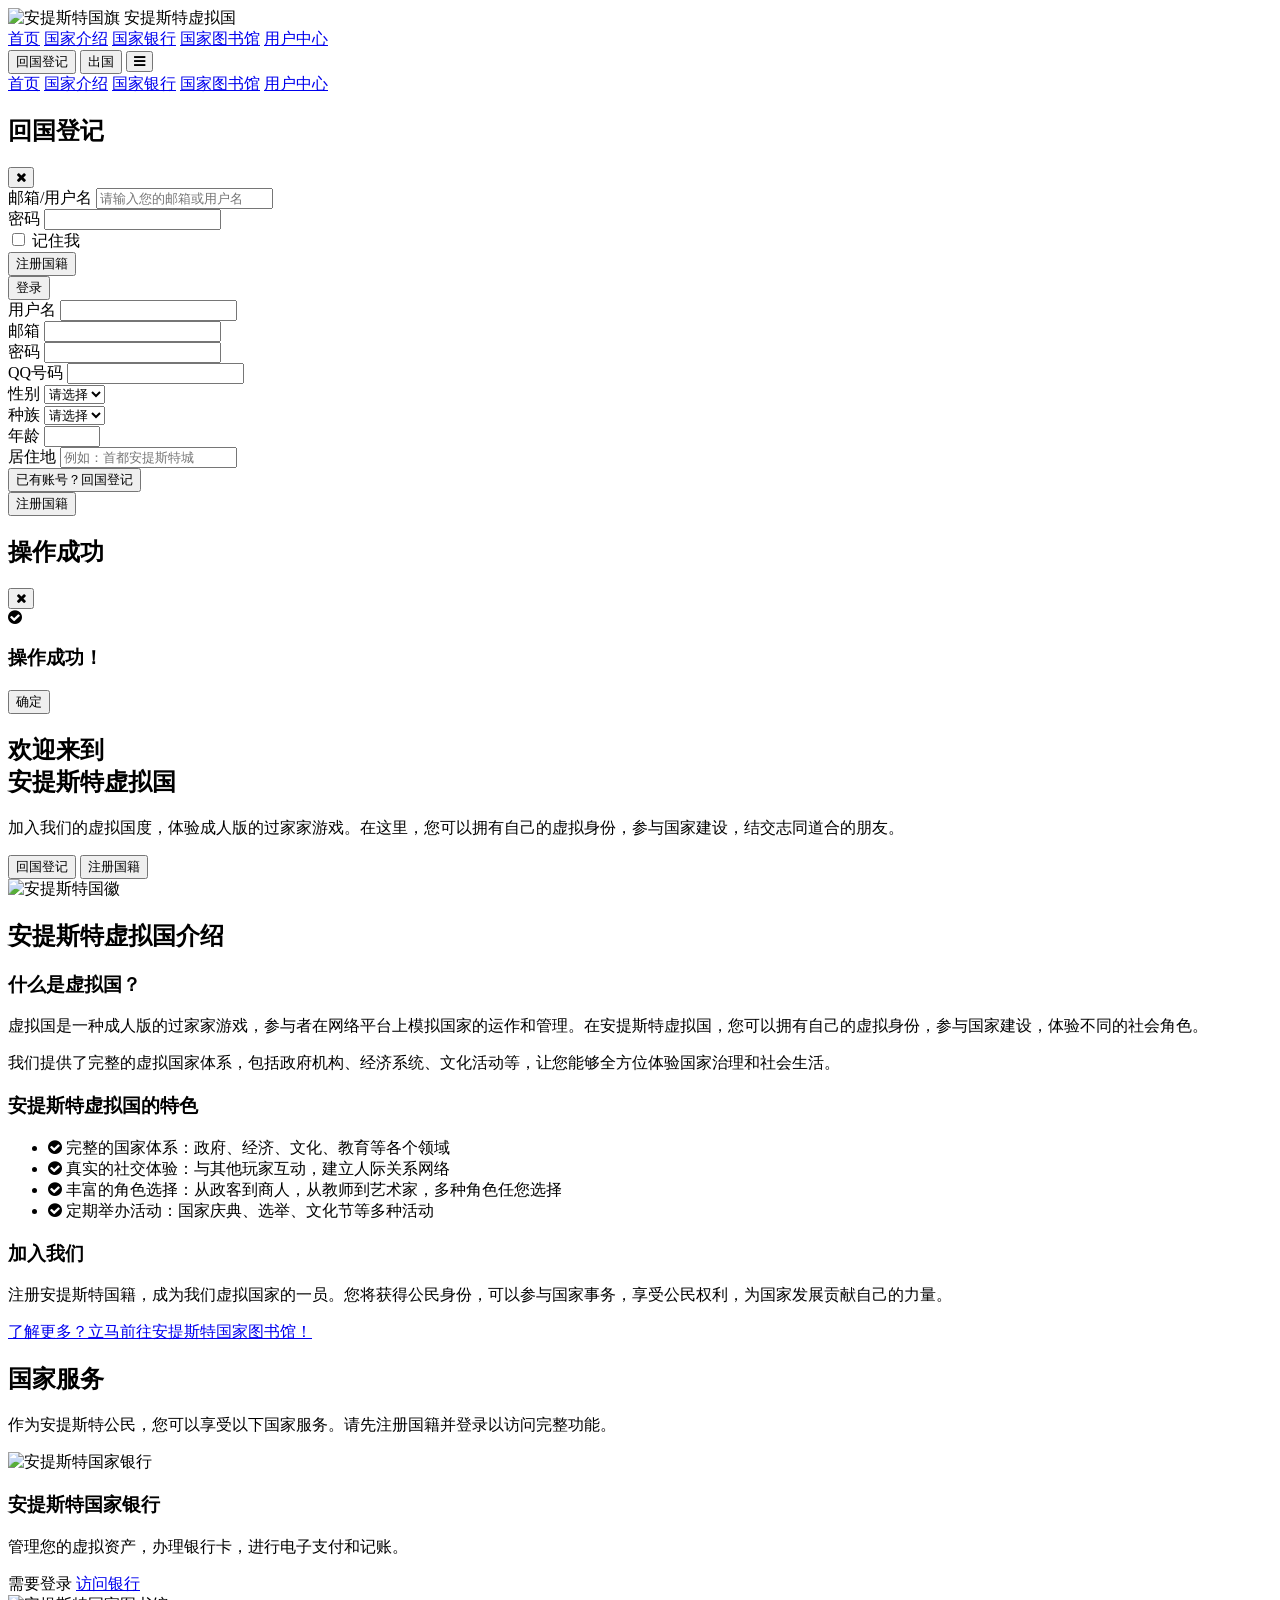
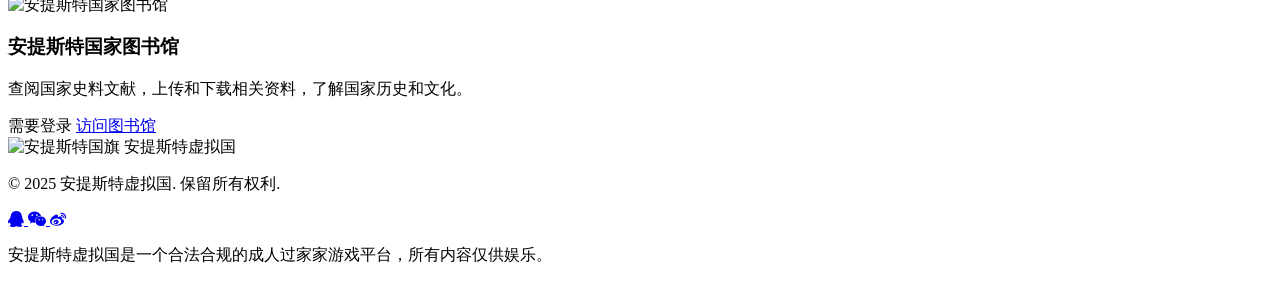
==== index.html @ ff5481f9 "Use remote favicon link" ====
<!DOCTYPE html>
<html lang="zh-CN">
<head>
    <meta charset="UTF-8">
    <meta name="viewport" content="width=device-width, initial-scale=1.0">
    <title>安提斯特虚拟国 - 欢迎来到安提斯特</title>
    <link rel="icon" href="https://cdn.jsdelivr.net/gh/twitter/twemoji@14.0.2/assets/72x72/1f4bb.png">
    <!-- Tailwind CSS v3 -->
    <script src="https://cdn.tailwindcss.com"></script>
    <!-- Font Awesome -->
    <link href="https://cdn.bootcdn.net/ajax/libs/font-awesome/4.7.0/css/font-awesome.min.css" rel="stylesheet">
    <!-- Retinbox 配置 -->
    <script src="retinbox-config.js"></script>
    <!-- 统一的 Tailwind 配置 -->
    <script>
        tailwind.config = {
            theme: {
                extend: {
                    colors: {
                        primary: '#0A2463', // 深蓝色
                        secondary: '#E6AF2E', // 金色
                        accent: '#3E92CC', // 天蓝色
                        light: '#FFFAFF', // 白色
                        dark: '#1E1B18', // 深灰色
                    },
                    fontFamily: {
                        sans: ['Inter', 'system-ui', 'sans-serif'],
                        serif: ['Georgia', 'serif'],
                    },
                    animation: {
                        'float': 'float 3s ease-in-out infinite',
                        'fade-in': 'fadeIn 1s ease-in-out',
                        'slide-up': 'slideUp 0.5s ease-out',
                        'slide-down': 'slideDown 0.5s ease-out',
                    },
                    keyframes: {
                        float: {
                            '0%, 100%': { transform: 'translateY(0)' },
                            '50%': { transform: 'translateY(-10px)' },
                        },
                        fadeIn: {
                            '0%': { opacity: '0' },
                            '100%': { opacity: '1' },
                        },
                        slideUp: {
                            '0%': { transform: 'translateY(20px)', opacity: '0' },
                            '100%': { transform: 'translateY(0)', opacity: '1' },
                        },
                        slideDown: {
                            '0%': { transform: 'translateY(-20px)', opacity: '0' },
                            '100%': { transform: 'translateY(0)', opacity: '1' },
                        },
                    },
                }
            }
        }
    </script>
    <style type="text/tailwindcss">
        @layer utilities {
            .text-shadow {
                text-shadow: 2px 2px 4px rgba(0, 0, 0, 0.5);
            }
            .text-shadow-sm {
                text-shadow: 1px 1px 2px rgba(0, 0, 0, 0.3);
            }
            .bg-gradient-primary {
                background: linear-gradient(135deg, theme('colors.primary'), theme('colors.accent'));
            }
            .border-gradient {
                border-image: linear-gradient(to right, theme('colors.secondary'), theme('colors.accent')) 1;
            }
            .glass-effect {
                background: rgba(255, 250, 255, 0.1);
                backdrop-filter: blur(10px);
                -webkit-backdrop-filter: blur(10px);
                border: 1px solid rgba(255, 250, 255, 0.2);
            }
        }
    </style>
</head>
<body class="bg-gray-100 font-sans">
    <!-- 顶部导航栏 -->
    <nav id="main-nav" class="bg-primary text-light shadow-lg fixed w-full z-50 transition-all duration-300">
        <div class="container mx-auto px-4 py-3 flex justify-between items-center">
            <div class="flex items-center space-x-2">
                <img src="https://p3-flow-imagex-sign.byteimg.com/tos-cn-i-a9rns2rl98/rc/pc/super_tool/d8ddf5e8d8c84316a653dcb93cf61629~tplv-a9rns2rl98-image.image?lk3s=8e244e95&rcl=202601202312037748F98E243C1F231D4E&rrcfp=f06b921b&x-expires=1771513966&x-signature=gxZfK%2BBdsU1IDbMR4LFDmEH2PhA%3D" alt="安提斯特国旗" class="h-10 w-10 rounded-full">
                <span class="text-xl font-bold">安提斯特虚拟国</span>
            </div>
            <div class="hidden md:flex space-x-6">
                <a href="#home" class="hover:text-secondary transition-colors duration-200">首页</a>
                <a href="#about" class="hover:text-secondary transition-colors duration-200">国家介绍</a>
                <a href="bank.html" class="nav-bank hidden hover:text-secondary transition-colors duration-200">国家银行</a>
                <a href="library.html" class="nav-library hidden hover:text-secondary transition-colors duration-200">国家图书馆</a>
                <a href="user-center.html" class="nav-user-center hidden hover:text-secondary transition-colors duration-200">用户中心</a>
            </div>
            <div class="flex items-center space-x-4">
                <button id="login-btn" class="bg-secondary text-primary px-4 py-2 rounded-md hover:bg-opacity-90 transition-all duration-200 font-medium">
                    回国登记
                </button>
                <button id="logout-btn" class="hidden bg-gray-700 text-light px-4 py-2 rounded-md hover:bg-gray-600 transition-all duration-200 font-medium">
                    出国
                </button>
                <button id="mobile-menu-btn" class="md:hidden text-2xl">
                    <i class="fa fa-bars"></i>
                </button>
            </div>
        </div>
        <!-- 移动端菜单 -->
        <div id="mobile-menu" class="hidden md:hidden bg-primary border-t border-gray-700 animate-slide-down">
            <div class="container mx-auto px-4 py-2 flex flex-col space-y-3">
                <a href="#home" class="py-2 hover:text-secondary transition-colors duration-200">首页</a>
                <a href="#about" class="py-2 hover:text-secondary transition-colors duration-200">国家介绍</a>
                <a href="bank.html" class="nav-bank hidden py-2 hover:text-secondary transition-colors duration-200">国家银行</a>
                <a href="library.html" class="nav-library hidden py-2 hover:text-secondary transition-colors duration-200">国家图书馆</a>
                <a href="user-center.html" class="nav-user-center hidden py-2 hover:text-secondary transition-colors duration-200">用户中心</a>
            </div>
        </div>
    </nav>

    <!-- 登录/注册模态框 -->
    <div id="auth-modal" class="fixed inset-0 bg-black bg-opacity-50 z-50 flex items-center justify-center hidden">
        <div class="bg-light rounded-lg shadow-xl w-full max-w-md mx-4 overflow-hidden animate-fade-in max-h-[90vh] overflow-y-auto">
            <div class="bg-primary text-light p-4 flex justify-between items-center">
                <h2 id="auth-modal-title" class="text-xl font-bold">回国登记</h2>
                <button id="close-auth-modal" class="text-2xl hover:text-secondary transition-colors duration-200">
                    <i class="fa fa-times"></i>
                </button>
            </div>
            <div class="p-6">
                <!-- 登录表单 -->
                <form id="login-form" class="space-y-4">
                    <div>
                        <label for="login-username" class="block text-gray-700 mb-2">邮箱/用户名</label>
                        <input type="text" id="login-username" class="w-full px-4 py-2 border border-gray-300 rounded-md focus:outline-none focus:ring-2 focus:ring-primary" required placeholder="请输入您的邮箱或用户名">
                    </div>
                    <div>
                        <label for="login-password" class="block text-gray-700 mb-2">密码</label>
                        <input type="password" id="login-password" class="w-full px-4 py-2 border border-gray-300 rounded-md focus:outline-none focus:ring-2 focus:ring-primary" required>
                    </div>
                    <div class="flex items-center justify-between">
                        <div class="flex items-center">
                            <input type="checkbox" id="remember-me" class="mr-2">
                            <label for="remember-me" class="text-gray-700">记住我</label>
                        </div>
                        <button type="button" id="show-register-form" class="text-primary hover:text-accent transition-colors duration-200">
                            注册国籍
                        </button>
                    </div>
                    <button type="submit" class="w-full bg-primary text-light py-2 rounded-md hover:bg-opacity-90 transition-all duration-200 font-medium">
                        登录
                    </button>
                </form>

                <!-- 注册表单 -->
                <form id="register-form" class="space-y-4 hidden">
                    <div>
                        <label for="register-username" class="block text-gray-700 mb-2">用户名</label>
                        <input type="text" id="register-username" class="w-full px-4 py-2 border border-gray-300 rounded-md focus:outline-none focus:ring-2 focus:ring-primary" required>
                    </div>
                    <div>
                        <label for="register-email" class="block text-gray-700 mb-2">邮箱</label>
                        <input type="email" id="register-email" class="w-full px-4 py-2 border border-gray-300 rounded-md focus:outline-none focus:ring-2 focus:ring-primary" required>
                    </div>
                    <div>
                        <label for="register-password" class="block text-gray-700 mb-2">密码</label>
                        <input type="password" id="register-password" class="w-full px-4 py-2 border border-gray-300 rounded-md focus:outline-none focus:ring-2 focus:ring-primary" required>
                    </div>
                    <div>
                        <label for="register-qq" class="block text-gray-700 mb-2">QQ号码</label>
                        <input type="text" id="register-qq" class="w-full px-4 py-2 border border-gray-300 rounded-md focus:outline-none focus:ring-2 focus:ring-primary" required>
                    </div>
                    <div>
                        <label for="register-gender" class="block text-gray-700 mb-2">性别</label>
                        <select id="register-gender" class="w-full px-4 py-2 border border-gray-300 rounded-md focus:outline-none focus:ring-2 focus:ring-primary" required>
                            <option value="">请选择</option>
                            <option value="男">男</option>
                            <option value="女">女</option>
                            <option value="其他">其他</option>
                        </select>
                    </div>
                    <div>
                        <label for="register-race" class="block text-gray-700 mb-2">种族</label>
                        <select id="register-race" class="w-full px-4 py-2 border border-gray-300 rounded-md focus:outline-none focus:ring-2 focus:ring-primary" required>
                            <option value="">请选择</option>
                            <option value="人类">人类</option>
                            <option value="精灵">精灵</option>
                            <option value="矮人">矮人</option>
                            <option value="兽人">兽人</option>
                            <option value="龙族">龙族</option>
                            <option value="其他">其他</option>
                        </select>
                    </div>
                    <div>
                        <label for="register-age" class="block text-gray-700 mb-2">年龄</label>
                        <input type="number" id="register-age" class="w-full px-4 py-2 border border-gray-300 rounded-md focus:outline-none focus:ring-2 focus:ring-primary" min="1" max="150" required>
                    </div>
                    <div>
                        <label for="register-residence" class="block text-gray-700 mb-2">居住地</label>
                        <input type="text" id="register-residence" class="w-full px-4 py-2 border border-gray-300 rounded-md focus:outline-none focus:ring-2 focus:ring-primary" placeholder="例如：首都安提斯特城" required>
                    </div>
                    <div class="flex items-center justify-between">
                        <button type="button" id="show-login-form" class="text-primary hover:text-accent transition-colors duration-200">
                            已有账号？回国登记
                        </button>
                    </div>
                    <button type="submit" class="w-full bg-primary text-light py-2 rounded-md hover:bg-opacity-90 transition-all duration-200 font-medium">
                        注册国籍
                    </button>
                </form>
            </div>
        </div>
    </div>

    <!-- 成功提示模态框 -->
    <div id="success-modal" class="fixed inset-0 bg-black bg-opacity-50 z-50 flex items-center justify-center hidden">
        <div class="bg-light rounded-lg shadow-xl w-full max-w-md mx-4 overflow-hidden animate-fade-in">
            <div class="bg-primary text-light p-4 flex justify-between items-center">
                <h2 id="success-modal-title" class="text-xl font-bold">操作成功</h2>
                <button id="close-success-modal" class="text-2xl hover:text-secondary transition-colors duration-200">
                    <i class="fa fa-times"></i>
                </button>
            </div>
            <div class="p-6 text-center">
                <div id="success-modal-icon" class="text-6xl text-green-500 mb-4">
                    <i class="fa fa-check-circle"></i>
                </div>
                <h3 id="success-modal-message" class="text-2xl font-bold text-gray-800 mb-2">操作成功！</h3>
                <p id="success-modal-description" class="text-gray-600 mb-6"></p>
                <div id="success-modal-extra" class="hidden bg-gray-100 p-4 rounded-lg mb-6">
                    <p id="success-modal-extra-content" class="text-lg font-bold text-primary"></p>
                </div>
                <button id="success-modal-btn" class="bg-secondary text-primary px-6 py-3 rounded-md hover:bg-opacity-90 transition-all duration-200 font-medium text-lg">
                    确定
                </button>
            </div>
        </div>
    </div>

    <!-- 主页内容 -->
    <main class="pt-16">
        <!-- 英雄区域 -->
        <section id="home" class="bg-gradient-primary min-h-screen flex items-center relative overflow-hidden">
            <div class="absolute inset-0 opacity-10">
                <div class="absolute top-10 left-10 w-40 h-40 rounded-full bg-secondary"></div>
                <div class="absolute bottom-10 right-10 w-60 h-60 rounded-full bg-accent"></div>
                <div class="absolute top-1/2 left-1/3 w-20 h-20 rounded-full bg-secondary"></div>
            </div>
            <div class="container mx-auto px-4 py-16 relative z-10">
                <div class="flex flex-col md:flex-row items-center justify-between">
                    <div class="md:w-1/2 text-light mb-10 md:mb-0 animate-slide-up">
                        <h1 class="text-4xl md:text-5xl lg:text-6xl font-bold mb-6 text-shadow">
                            欢迎来到<br><span class="text-secondary">安提斯特虚拟国</span>
                        </h1>
                        <p class="text-xl mb-8 max-w-lg">
                            加入我们的虚拟国度，体验成人版的过家家游戏。在这里，您可以拥有自己的虚拟身份，参与国家建设，结交志同道合的朋友。
                        </p>
                        <div class="flex flex-wrap gap-4">
                            <button id="hero-login-btn" class="bg-secondary text-primary px-6 py-3 rounded-md hover:bg-opacity-90 transition-all duration-200 font-medium text-lg">
                                回国登记
                            </button>
                            <button id="hero-register-btn" class="bg-transparent border-2 border-light text-light px-6 py-3 rounded-md hover:bg-light hover:text-primary transition-all duration-200 font-medium text-lg">
                                注册国籍
                            </button>
                        </div>
                    </div>
                    <div class="md:w-1/2 flex justify-center animate-float">
                        <img src="https://p9-flow-imagex-sign.byteimg.com/tos-cn-i-a9rns2rl98/rc/pc/super_tool/6a9bbecde6c24ec4b9fd8b26c263ab54~tplv-a9rns2rl98-image.image?lk3s=8e244e95&rcl=202601202312037748F98E243C1F231D4E&rrcfp=f06b921b&x-expires=1771513965&x-signature=BR2pSwvk0BUY9Xk2se6VkW25DMQ%3D" alt="安提斯特国徽" class="w-64 h-64 md:w-80 md:h-80 lg:w-96 lg:h-96 rounded-full shadow-2xl border-4 border-secondary">
                    </div>
                </div>
            </div>
        </section>

        <!-- 国家介绍 -->
        <section id="about" class="py-16 bg-light">
            <div class="container mx-auto px-4">
                <div class="text-center mb-12">
                    <h2 class="text-3xl md:text-4xl font-bold text-primary mb-4">安提斯特虚拟国介绍</h2>
                    <div class="w-24 h-1 bg-secondary mx-auto"></div>
                </div>
                <div class="max-w-4xl mx-auto">
                    <div class="bg-white rounded-lg shadow-lg p-8 mb-8">
                        <h3 class="text-2xl font-bold text-primary mb-4">什么是虚拟国？</h3>
                        <p class="text-gray-700 mb-6">
                            虚拟国是一种成人版的过家家游戏，参与者在网络平台上模拟国家的运作和管理。在安提斯特虚拟国，您可以拥有自己的虚拟身份，参与国家建设，体验不同的社会角色。
                        </p>
                        <p class="text-gray-700 mb-6">
                            我们提供了完整的虚拟国家体系，包括政府机构、经济系统、文化活动等，让您能够全方位体验国家治理和社会生活。
                        </p>
                    </div>
                    <div class="bg-white rounded-lg shadow-lg p-8 mb-8">
                        <h3 class="text-2xl font-bold text-primary mb-4">安提斯特虚拟国的特色</h3>
                        <ul class="space-y-4 text-gray-700">
                            <li class="flex items-start">
                                <i class="fa fa-check-circle text-secondary text-xl mt-1 mr-3"></i>
                                <span>完整的国家体系：政府、经济、文化、教育等各个领域</span>
                            </li>
                            <li class="flex items-start">
                                <i class="fa fa-check-circle text-secondary text-xl mt-1 mr-3"></i>
                                <span>真实的社交体验：与其他玩家互动，建立人际关系网络</span>
                            </li>
                            <li class="flex items-start">
                                <i class="fa fa-check-circle text-secondary text-xl mt-1 mr-3"></i>
                                <span>丰富的角色选择：从政客到商人，从教师到艺术家，多种角色任您选择</span>
                            </li>
                            <li class="flex items-start">
                                <i class="fa fa-check-circle text-secondary text-xl mt-1 mr-3"></i>
                                <span>定期举办活动：国家庆典、选举、文化节等多种活动</span>
                            </li>
                        </ul>
                    </div>
                    <div class="bg-white rounded-lg shadow-lg p-8">
                        <h3 class="text-2xl font-bold text-primary mb-4">加入我们</h3>
                        <p class="text-gray-700 mb-6">
                            注册安提斯特国籍，成为我们虚拟国家的一员。您将获得公民身份，可以参与国家事务，享受公民权利，为国家发展贡献自己的力量。
                        </p>
                        <div class="text-center">
                            <a href="#library" id="go-to-library-btn" class="inline-block bg-primary text-light px-6 py-3 rounded-md hover:bg-opacity-90 transition-all duration-200 font-medium text-lg">
                                了解更多？立马前往安提斯特国家图书馆！
                            </a>
                        </div>
                    </div>
                </div>
            </div>
        </section>

        <!-- 功能入口 -->
        <section id="features" class="py-16 bg-gray-100">
            <div class="container mx-auto px-4">
                <div class="text-center mb-12">
                    <h2 class="text-3xl md:text-4xl font-bold text-primary mb-4">国家服务</h2>
                    <div class="w-24 h-1 bg-secondary mx-auto"></div>
                    <p class="text-gray-600 mt-4 max-w-2xl mx-auto">
                        作为安提斯特公民，您可以享受以下国家服务。请先注册国籍并登录以访问完整功能。
                    </p>
                </div>
                <div class="grid grid-cols-1 md:grid-cols-2 gap-8 max-w-5xl mx-auto">
                    <!-- 银行入口 -->
                    <div id="bank" class="bg-white rounded-lg shadow-lg overflow-hidden transform transition-all duration-300 hover:-translate-y-2 hover:shadow-xl">
                        <div class="h-48 overflow-hidden">
                            <img src="https://p3-flow-imagex-sign.byteimg.com/tos-cn-i-a9rns2rl98/rc/pc/super_tool/cb84f055384c4766bcbcd12fb0a99578~tplv-a9rns2rl98-image.image?lk3s=8e244e95&rcl=202601202312037748F98E243C1F231D4E&rrcfp=f06b921b&x-expires=1771513966&x-signature=giP5KXxOUmZcUibFeHLetfVQI4Y%3D" alt="安提斯特国家银行" class="w-full h-full object-cover transition-transform duration-500 hover:scale-110">
                        </div>
                        <div class="p-6">
                            <h3 class="text-2xl font-bold text-primary mb-2">安提斯特国家银行</h3>
                            <p class="text-gray-600 mb-4">
                                管理您的虚拟资产，办理银行卡，进行电子支付和记账。
                            </p>
                            <div class="flex justify-between items-center">
                                <span class="text-sm text-gray-500">需要登录</span>
                                <a href="bank.html" class="bank-btn bg-primary text-light px-4 py-2 rounded-md hover:bg-opacity-90 transition-all duration-200 font-medium">
                                    访问银行
                                </a>
                            </div>
                        </div>
                    </div>

                    <!-- 图书馆入口 -->
                    <div id="library" class="bg-white rounded-lg shadow-lg overflow-hidden transform transition-all duration-300 hover:-translate-y-2 hover:shadow-xl">
                        <div class="h-48 overflow-hidden">
                            <img src="https://p3-flow-imagex-sign.byteimg.com/tos-cn-i-a9rns2rl98/rc/pc/super_tool/50bc333bc9814412b8ccde647d09da6b~tplv-a9rns2rl98-image.image?lk3s=8e244e95&rcl=202601202312037748F98E243C1F231D4E&rrcfp=f06b921b&x-expires=1771513966&x-signature=ao62S%2BcQ5dWBFcCT7JNEC9htN3A%3D" alt="安提斯特国家图书馆" class="w-full h-full object-cover transition-transform duration-500 hover:scale-110">
                        </div>
                        <div class="p-6">
                            <h3 class="text-2xl font-bold text-primary mb-2">安提斯特国家图书馆</h3>
                            <p class="text-gray-600 mb-4">
                                查阅国家史料文献，上传和下载相关资料，了解国家历史和文化。
                            </p>
                            <div class="flex justify-between items-center">
                                <span class="text-sm text-gray-500">需要登录</span>
                                <a href="library.html" class="library-btn bg-primary text-light px-4 py-2 rounded-md hover:bg-opacity-90 transition-all duration-200 font-medium">
                                    访问图书馆
                                </a>
                            </div>
                        </div>
                    </div>
                </div>
            </div>
        </section>


    </main>

    <!-- 页脚 -->
    <footer class="bg-primary text-light py-8">
        <div class="container mx-auto px-4">
            <div class="flex flex-col md:flex-row justify-between items-center">
                <div class="mb-4 md:mb-0">
                    <div class="flex items-center space-x-2">
                        <img src="https://p3-flow-imagex-sign.byteimg.com/tos-cn-i-a9rns2rl98/rc/pc/super_tool/d8ddf5e8d8c84316a653dcb93cf61629~tplv-a9rns2rl98-image.image?lk3s=8e244e95&rcl=202601202312037748F98E243C1F231D4E&rrcfp=f06b921b&x-expires=1771513966&x-signature=gxZfK%2BBdsU1IDbMR4LFDmEH2PhA%3D" alt="安提斯特国旗" class="h-8 w-8 rounded-full">
                        <span class="text-lg font-bold">安提斯特虚拟国</span>
                    </div>
                    <p class="text-sm text-gray-300 mt-2">
                        © 2025 安提斯特虚拟国. 保留所有权利.
                    </p>
                </div>
                <div class="flex space-x-6">
                    <a href="#" class="hover:text-secondary transition-colors duration-200">
                        <i class="fa fa-qq text-2xl"></i>
                    </a>
                    <a href="#" class="hover:text-secondary transition-colors duration-200">
                        <i class="fa fa-weixin text-2xl"></i>
                    </a>
                    <a href="#" class="hover:text-secondary transition-colors duration-200">
                        <i class="fa fa-weibo text-2xl"></i>
                    </a>
                </div>
            </div>
            <div class="mt-6 pt-6 border-t border-gray-700 text-center text-sm text-gray-400">
                <p>安提斯特虚拟国是一个合法合规的成人过家家游戏平台，所有内容仅供娱乐。</p>
            </div>
        </div>
    </footer>

    <!-- JavaScript -->
    <script>
        // 页面加载完成后执行
        document.addEventListener('DOMContentLoaded', function() {
            // 引入统一的数据初始化脚本
            const initScript = document.createElement('script');
            initScript.src = 'init-data.js';
            document.head.appendChild(initScript);

            // 检查用户是否已登录
            checkLoginStatus();

            // 移动端菜单切换
            const mobileMenuBtn = document.getElementById('mobile-menu-btn');
            const mobileMenu = document.getElementById('mobile-menu');

            mobileMenuBtn.addEventListener('click', function() {
                mobileMenu.classList.toggle('hidden');
            });

            // 登录/注册模态框相关
            const authModal = document.getElementById('auth-modal');
            const loginBtn = document.getElementById('login-btn');
            const heroLoginBtn = document.getElementById('hero-login-btn');
            const heroRegisterBtn = document.getElementById('hero-register-btn');
            const closeAuthModal = document.getElementById('close-auth-modal');
            const loginForm = document.getElementById('login-form');
            const registerForm = document.getElementById('register-form');
            const showRegisterForm = document.getElementById('show-register-form');
            const showLoginForm = document.getElementById('show-login-form');
            const authModalTitle = document.getElementById('auth-modal-title');

            // 打开登录模态框
            function openLoginModal() {
                authModal.classList.remove('hidden');
                loginForm.classList.remove('hidden');
                registerForm.classList.add('hidden');
                authModalTitle.textContent = '回国登记';
            }

            // 打开注册模态框
            function openRegisterModal() {
                authModal.classList.remove('hidden');
                loginForm.classList.add('hidden');
                registerForm.classList.remove('hidden');
                authModalTitle.textContent = '注册国籍';
            }

            // 关闭模态框
            closeAuthModal.addEventListener('click', function() {
                authModal.classList.add('hidden');
            });

            // 点击登录按钮
            loginBtn.addEventListener('click', openLoginModal);
            heroLoginBtn.addEventListener('click', openLoginModal);

            // 点击注册按钮
            heroRegisterBtn.addEventListener('click', openRegisterModal);

            // 切换到注册表单
            showRegisterForm.addEventListener('click', function() {
                loginForm.classList.add('hidden');
                registerForm.classList.remove('hidden');
                authModalTitle.textContent = '注册国籍';
            });

            // 切换到登录表单
            showLoginForm.addEventListener('click', function() {
                registerForm.classList.add('hidden');
                loginForm.classList.remove('hidden');
                authModalTitle.textContent = '回国登记';
            });

            // 点击模态框外部关闭
            authModal.addEventListener('click', function(e) {
                if (e.target === authModal) {
                    authModal.classList.add('hidden');
                }
            });

            // 成功提示模态框
            const successModal = document.getElementById('success-modal');
            const closeSuccessModal = document.getElementById('close-success-modal');
            const successModalBtn = document.getElementById('success-modal-btn');
            const successModalTitle = document.getElementById('success-modal-title');
            const successModalMessage = document.getElementById('success-modal-message');
            const successModalDescription = document.getElementById('success-modal-description');
            const successModalExtra = document.getElementById('success-modal-extra');
            const successModalExtraContent = document.getElementById('success-modal-extra-content');

            function showSuccessModal(title, message, description, extraContent = null) {
                successModalTitle.textContent = title;
                successModalMessage.textContent = message;
                successModalDescription.textContent = description;
                
                if (extraContent) {
                    successModalExtraContent.textContent = extraContent;
                    successModalExtra.classList.remove('hidden');
                } else {
                    successModalExtra.classList.add('hidden');
                }
                
                successModal.classList.remove('hidden');
            }

            closeSuccessModal.addEventListener('click', function() {
                successModal.classList.add('hidden');
            });

            successModalBtn.addEventListener('click', function() {
                successModal.classList.add('hidden');
            });

            // 点击模态框外部关闭
            successModal.addEventListener('click', function(e) {
                if (e.target === successModal) {
                    successModal.classList.add('hidden');
                }
            });

            // 登录表单提交
            loginForm.addEventListener('submit', async function(e) {
                e.preventDefault();
                
                const email = document.getElementById('login-username').value;
                const password = document.getElementById('login-password').value;
                const rememberMe = document.getElementById('remember-me').checked;
                
                try {
                    // 使用Retinbox云函数登录
                    const result = await window.userDataManager.login(email, password);
                    const user = result.user;
                    
                    // 保存登录状态
                    sessionStorage.setItem('currentUser', JSON.stringify({
                        id: user.id,
                        username: user.username,
                        role: user.role
                    }));
                    
                    // 如果勾选了记住我，保存到localStorage
                    if (rememberMe) {
                        localStorage.setItem('rememberedUser', JSON.stringify({
                            id: user.id,
                            username: user.username,
                            role: user.role
                        }));
                    } else {
                        localStorage.removeItem('rememberedUser');
                    }
                    
                    // 关闭模态框
                    authModal.classList.add('hidden');
                    
                    // 更新UI
                    updateUIForLoggedInUser(user);
                    
                    // 显示登录成功提示
                    showSuccessModal('登录成功', `欢迎回来，${user.username}！`, '您已成功登录安提斯特虚拟国。');
                    
                    // 如果是管理员，跳转到管理员后台
                    if (user.role === 'admin') {
                        sessionStorage.setItem('adminLoggedIn', 'true');
                        setTimeout(() => {
                            window.location.href = 'admin.html';
                        }, 1000);
                    }
                } catch (error) {
                    console.error('登录失败:', error);
                    // 检查是否有本地存储的用户信息，如果有则尝试使用本地登录
                    try {
                        const localUser = JSON.parse(sessionStorage.getItem('currentUser'));
                        if (localUser) {
                            // 使用本地缓存的用户信息
                            updateUIForLoggedInUser(localUser);
                            
                            // 显示警告信息
                            showSuccessModal('本地登录成功', `欢迎回来，${localUser.username}！`, '检测到本地用户信息，但由于云函数不可用，登录状态可能不是最新的。建议稍后重新登录以确保数据同步。');
                            
                            // 如果是管理员，跳转到管理员后台
                            if (localUser.role === 'admin') {
                                sessionStorage.setItem('adminLoggedIn', 'true');
                                setTimeout(() => {
                                    window.location.href = 'admin.html';
                                }, 1000);
                            }
                        } else {
                            alert('登录失败: ' + error.message);
                        }
                    } catch (localError) {
                        console.error('本地登录也失败:', localError);
                        alert('登录失败: ' + error.message);
                    }
                }
            });

            // 注册表单提交
            registerForm.addEventListener('submit', async function(e) {
                e.preventDefault();
                
                const username = document.getElementById('register-username').value;
                const email = document.getElementById('register-email').value;
                const password = document.getElementById('register-password').value;
                const qq = document.getElementById('register-qq').value;
                const gender = document.getElementById('register-gender').value;
                const race = document.getElementById('register-race').value;
                const age = document.getElementById('register-age').value;
                const residence = document.getElementById('register-residence').value;
                
                try {
                    // 使用Retinbox云函数注册用户
                    const registerResult = await window.userDataManager.register(email, password, username);
                    console.log('注册成功:', registerResult);
                    
                    // 注册成功后自动登录以创建session
                    const loginResult = await window.userDataManager.login(email, password);
                    console.log('自动登录成功:', loginResult);
                    
                    // 保存登录状态到sessionStorage
                    sessionStorage.setItem('currentUser', JSON.stringify({
                        id: loginResult.user.id,
                        username: loginResult.user.username,
                        email: loginResult.user.email,
                        role: loginResult.user.role
                    }));
                    
                    // 关闭注册模态框
                    authModal.classList.add('hidden');
                    
                    // 显示注册成功提示
                    showSuccessModal('注册成功', '欢迎加入安提斯特虚拟国！', '您已成功注册安提斯特国籍，请加入我们的QQ群与其他公民交流。', 'QQ群号：123456789');
                    
                    // 更新UI
                    updateUIForLoggedInUser(loginResult.user);
                } catch (error) {
                    console.error('注册失败:', error);
                    alert('注册失败: ' + error.message);
                }
            });



            // 退出登录
            const logoutBtn = document.getElementById('logout-btn');
            
            logoutBtn.addEventListener('click', async function() {
                try {
                    // 使用Retinbox云函数退出登录
                    await window.userDataManager.logout();
                    
                    // 清除登录状态
                    sessionStorage.removeItem('currentUser');
                    localStorage.removeItem('rememberedUser');
                    
                    // 清除UI
                    updateUIForLoggedOutUser();
                    
                    alert('您已成功退出登录');
                } catch (error) {
                    console.error('退出登录失败:', error);
                    alert('退出登录失败: ' + error.message);
                }
            });

            // 银行和图书馆按钮
            const bankBtns = document.querySelectorAll('.bank-btn');
            const libraryBtns = document.querySelectorAll('.library-btn');
            
            bankBtns.forEach(btn => {
                btn.addEventListener('click', function(e) {
                    if (!sessionStorage.getItem('currentUser')) {
                        e.preventDefault();
                        alert('请先登录以访问银行服务');
                        openLoginModal();
                    }
                });
            });
            
            libraryBtns.forEach(btn => {
                btn.addEventListener('click', function(e) {
                    if (!sessionStorage.getItem('currentUser')) {
                        e.preventDefault();
                        alert('请先登录以访问图书馆服务');
                        openLoginModal();
                    }
                });
            });

            // 跳转到图书馆按钮
            const goToLibraryBtn = document.getElementById('go-to-library-btn');
            
            goToLibraryBtn.addEventListener('click', function(e) {
                if (!sessionStorage.getItem('currentUser')) {
                    e.preventDefault();
                    alert('请先登录以访问图书馆');
                    openLoginModal();
                }
            });

            // 检查登录状态并更新UI
            function checkLoginStatus() {
                // 使用Retinbox userDataManager检查登录状态
                window.userDataManager.onAuthStateChanged((user) => {
                    if (user) {
                        // 用户已登录
                        updateUIForLoggedInUser(user);
                    } else {
                        // 用户未登录
                        updateUIForLoggedOutUser();
                    }
                });
            }

            // 更新已登录用户的UI
            function updateUIForLoggedInUser(user) {
                // 隐藏登录按钮，显示退出按钮
                document.getElementById('login-btn').classList.add('hidden');
                document.getElementById('logout-btn').classList.remove('hidden');
                
                // 显示银行、图书馆和用户中心导航
                document.querySelectorAll('.nav-bank').forEach(el => el.classList.remove('hidden'));
                document.querySelectorAll('.nav-library').forEach(el => el.classList.remove('hidden'));
                document.querySelectorAll('.nav-user-center').forEach(el => el.classList.remove('hidden'));
                
                // 只有管理员才需要跳转到管理员后台，普通用户保持在当前页面
                // 移除了自动重定向逻辑，让管理员可以选择是否进入后台
            }

            // 更新未登录用户的UI
            function updateUIForLoggedOutUser() {
                // 显示登录按钮，隐藏退出按钮
                document.getElementById('login-btn').classList.remove('hidden');
                document.getElementById('logout-btn').classList.add('hidden');
                
                // 隐藏银行、图书馆和用户中心导航
                document.querySelectorAll('.nav-bank').forEach(el => el.classList.add('hidden'));
                document.querySelectorAll('.nav-library').forEach(el => el.classList.add('hidden'));
                document.querySelectorAll('.nav-user-center').forEach(el => el.classList.add('hidden'));
            }

            // 平滑滚动
            document.querySelectorAll('a[href^="#"]').forEach(anchor => {
                anchor.addEventListener('click', function(e) {
                    e.preventDefault();
                    
                    const targetId = this.getAttribute('href');
                    const targetElement = document.querySelector(targetId);
                    
                    if (targetElement) {
                        window.scrollTo({
                            top: targetElement.offsetTop - 70, // 减去导航栏高度
                            behavior: 'smooth'
                        });
                        
                        // 如果是移动端，点击后关闭菜单
                        if (window.innerWidth < 768) {
                            mobileMenu.classList.add('hidden');
                        }
                    }
                });
            });

            // 导航栏滚动效果
            window.addEventListener('scroll', function() {
                const nav = document.getElementById('main-nav');
                
                if (window.scrollY > 50) {
                    nav.classList.add('py-2');
                    nav.classList.remove('py-3');
                    nav.classList.add('bg-opacity-95');
                } else {
                    nav.classList.add('py-3');
                    nav.classList.remove('py-2');
                    nav.classList.remove('bg-opacity-95');
                }
            });
        });
    </script>
</body>
</html>
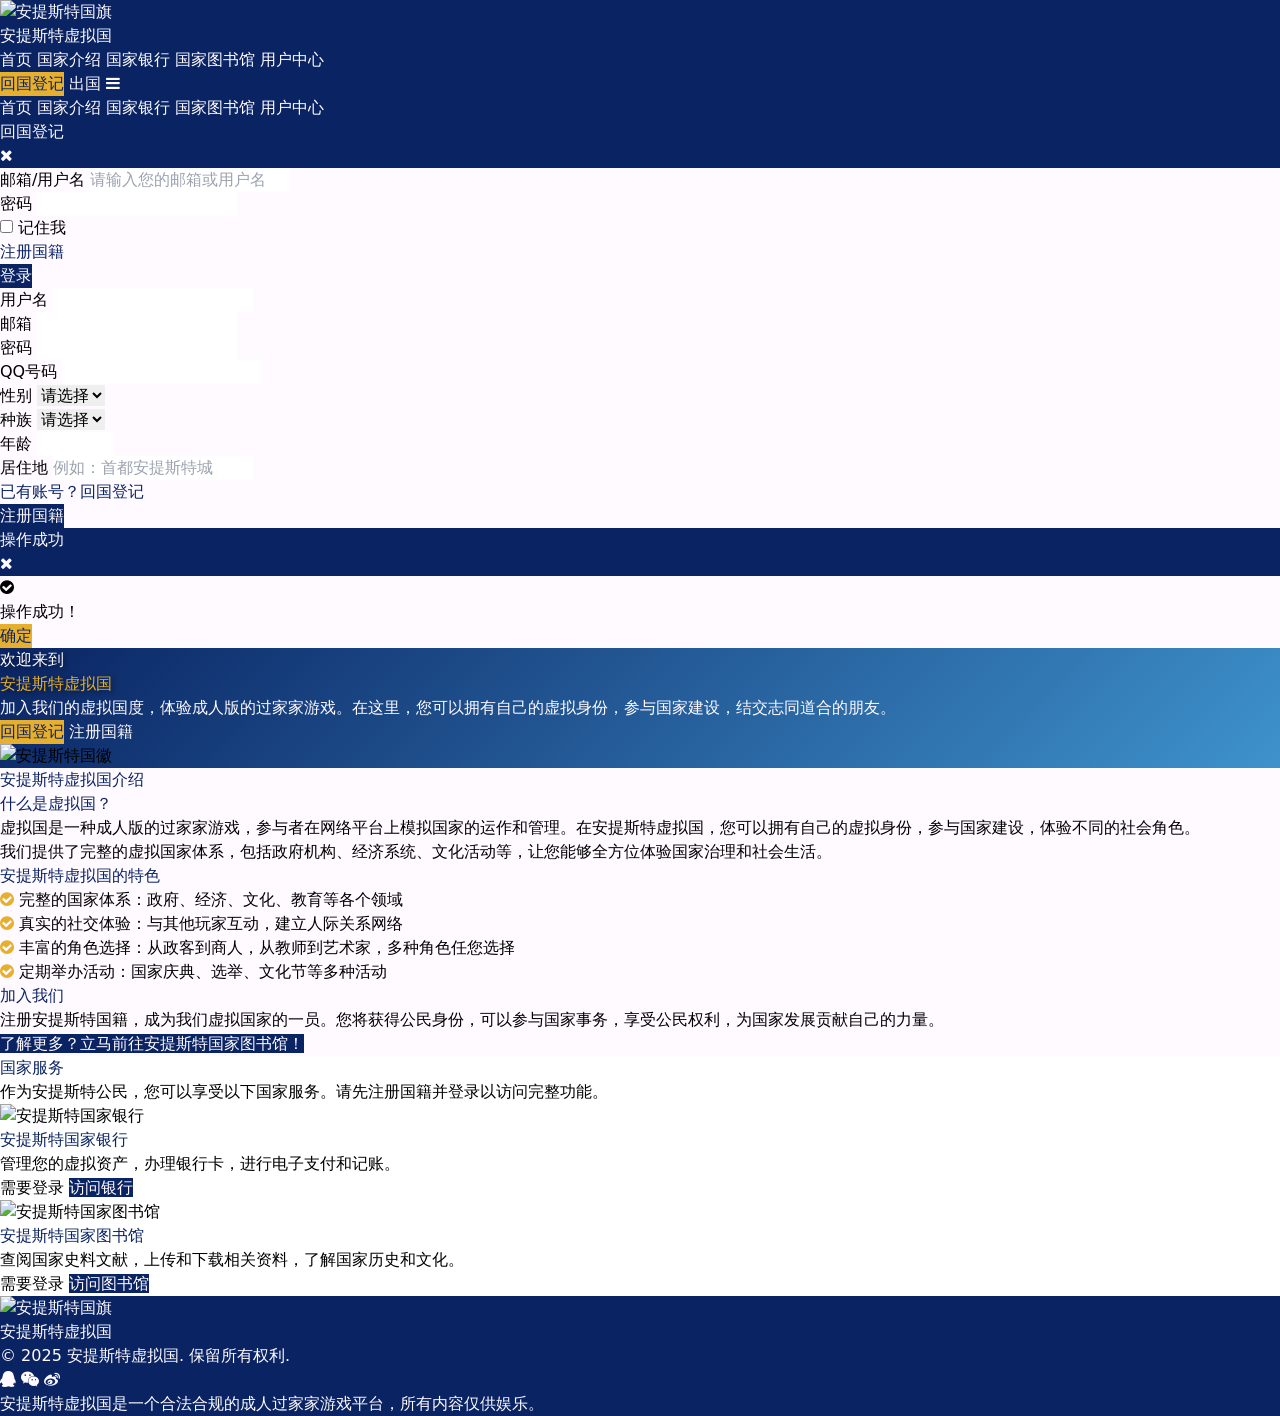
==== commit f56a8b88: "Store avatars as data URLs and use local Tailwind" ====
--- a/index.html
+++ b/index.html
@@ -5,78 +5,12 @@
     <meta name="viewport" content="width=device-width, initial-scale=1.0">
     <title>安提斯特虚拟国 - 欢迎来到安提斯特</title>
     <link rel="icon" href="https://cdn.jsdelivr.net/gh/twitter/twemoji@14.0.2/assets/72x72/1f4bb.png">
-    <!-- Tailwind CSS v3 -->
-    <script src="https://cdn.tailwindcss.com"></script>
+    <link rel="stylesheet" href="tailwind.css">
+    <link rel="stylesheet" href="custom.css">
     <!-- Font Awesome -->
     <link href="https://cdn.bootcdn.net/ajax/libs/font-awesome/4.7.0/css/font-awesome.min.css" rel="stylesheet">
     <!-- Retinbox 配置 -->
     <script src="retinbox-config.js"></script>
-    <!-- 统一的 Tailwind 配置 -->
-    <script>
-        tailwind.config = {
-            theme: {
-                extend: {
-                    colors: {
-                        primary: '#0A2463', // 深蓝色
-                        secondary: '#E6AF2E', // 金色
-                        accent: '#3E92CC', // 天蓝色
-                        light: '#FFFAFF', // 白色
-                        dark: '#1E1B18', // 深灰色
-                    },
-                    fontFamily: {
-                        sans: ['Inter', 'system-ui', 'sans-serif'],
-                        serif: ['Georgia', 'serif'],
-                    },
-                    animation: {
-                        'float': 'float 3s ease-in-out infinite',
-                        'fade-in': 'fadeIn 1s ease-in-out',
-                        'slide-up': 'slideUp 0.5s ease-out',
-                        'slide-down': 'slideDown 0.5s ease-out',
-                    },
-                    keyframes: {
-                        float: {
-                            '0%, 100%': { transform: 'translateY(0)' },
-                            '50%': { transform: 'translateY(-10px)' },
-                        },
-                        fadeIn: {
-                            '0%': { opacity: '0' },
-                            '100%': { opacity: '1' },
-                        },
-                        slideUp: {
-                            '0%': { transform: 'translateY(20px)', opacity: '0' },
-                            '100%': { transform: 'translateY(0)', opacity: '1' },
-                        },
-                        slideDown: {
-                            '0%': { transform: 'translateY(-20px)', opacity: '0' },
-                            '100%': { transform: 'translateY(0)', opacity: '1' },
-                        },
-                    },
-                }
-            }
-        }
-    </script>
-    <style type="text/tailwindcss">
-        @layer utilities {
-            .text-shadow {
-                text-shadow: 2px 2px 4px rgba(0, 0, 0, 0.5);
-            }
-            .text-shadow-sm {
-                text-shadow: 1px 1px 2px rgba(0, 0, 0, 0.3);
-            }
-            .bg-gradient-primary {
-                background: linear-gradient(135deg, theme('colors.primary'), theme('colors.accent'));
-            }
-            .border-gradient {
-                border-image: linear-gradient(to right, theme('colors.secondary'), theme('colors.accent')) 1;
-            }
-            .glass-effect {
-                background: rgba(255, 250, 255, 0.1);
-                backdrop-filter: blur(10px);
-                -webkit-backdrop-filter: blur(10px);
-                border: 1px solid rgba(255, 250, 255, 0.2);
-            }
-        }
-    </style>
 </head>
 <body class="bg-gray-100 font-sans">
     <!-- 顶部导航栏 -->
@@ -622,11 +556,11 @@
                 try {
                     // 使用Retinbox云函数注册用户
                     const registerResult = await window.userDataManager.register(email, password, username);
-                    console.log('注册成功:', registerResult);
+
                     
                     // 注册成功后自动登录以创建session
                     const loginResult = await window.userDataManager.login(email, password);
-                    console.log('自动登录成功:', loginResult);
+
                     
                     // 保存登录状态到sessionStorage
                     sessionStorage.setItem('currentUser', JSON.stringify({
--- a/custom.css
+++ b/custom.css
@@ -0,0 +1,42 @@
+.bg-primary{background-color:#0A2463;}
+.text-primary{color:#0A2463;}
+.border-primary{border-color:#0A2463;}
+.bg-secondary{background-color:#E6AF2E;}
+.text-secondary{color:#E6AF2E;}
+.border-secondary{border-color:#E6AF2E;}
+.bg-accent{background-color:#3E92CC;}
+.text-accent{color:#3E92CC;}
+.border-accent{border-color:#3E92CC;}
+.bg-light{background-color:#FFFAFF;}
+.text-light{color:#FFFAFF;}
+.border-light{border-color:#FFFAFF;}
+.bg-dark{background-color:#1E1B18;}
+.text-dark{color:#1E1B18;}
+.border-dark{border-color:#1E1B18;}
+.text-shadow{text-shadow:2px 2px 4px rgba(0,0,0,0.5);}
+.text-shadow-sm{text-shadow:1px 1px 2px rgba(0,0,0,0.3);}
+.bg-gradient-primary{background:linear-gradient(135deg,#0A2463,#3E92CC);}
+.border-gradient{border-image:linear-gradient(to right,#E6AF2E,#3E92CC) 1;}
+.glass-effect{background:rgba(255,250,255,0.1);backdrop-filter:blur(10px);-webkit-backdrop-filter:blur(10px);border:1px solid rgba(255,250,255,0.2);}
+.paper-texture{background-color:#f8f5e6;background-image:url(\"paper-texture.svg\");}
+.gold-border{border:2px solid #E6AF2E;box-shadow:0 0 10px rgba(230,175,46,0.3);}
+.id-card-shadow{box-shadow:0 0 20px rgba(0,0,0,0.3),0 0 60px rgba(230,175,46,0.1);}
+.passport-shadow{box-shadow:0 0 30px rgba(0,0,0,0.4),0 0 80px rgba(10,36,99,0.2);}
+.font-medieval{font-family:'Cinzel',Georgia,serif;}
+@keyframes float{0%,100%{transform:translateY(0);}50%{transform:translateY(-10px);}}
+@keyframes fadeIn{0%{opacity:0;}100%{opacity:1;}}
+@keyframes slideUp{0%{transform:translateY(20px);opacity:0;}100%{transform:translateY(0);opacity:1;}}
+@keyframes slideDown{0%{transform:translateY(-20px);opacity:0;}100%{transform:translateY(0);opacity:1;}}
+@keyframes slideLeft{0%{transform:translateX(20px);opacity:0;}100%{transform:translateX(0);opacity:1;}}
+@keyframes slideRight{0%{transform:translateX(-20px);opacity:0;}100%{transform:translateX(0);opacity:1;}}
+@keyframes pulse{0%,100%{opacity:1;}50%{opacity:.5;}}
+.animate-float{animation:float 3s ease-in-out infinite;}
+.animate-fade-in{animation:fadeIn 1s ease-in-out;}
+.animate-slide-up{animation:slideUp 0.5s ease-out;}
+.animate-slide-down{animation:slideDown 0.5s ease-out;}
+.animate-slide-left{animation:slideLeft 0.5s ease-out;}
+.animate-slide-right{animation:slideRight 0.5s ease-out;}
+.animate-pulse-slow{animation:pulse 3s cubic-bezier(0.4,0,0.6,1) infinite;}
+.card-shine{position:relative;overflow:hidden;}
+.card-shine::after{content:'';position:absolute;top:-50%;left:-50%;width:200%;height:200%;background:linear-gradient(to bottom right,rgba(255,255,255,0) 0%,rgba(255,255,255,0.3) 50%,rgba(255,255,255,0) 100%);transform:rotate(45deg);animation:shine 3s infinite;}
+@keyframes shine{0%{transform:translate(-100%,-100%) rotate(45deg);}100%{transform:translate(100%,100%) rotate(45deg);}}
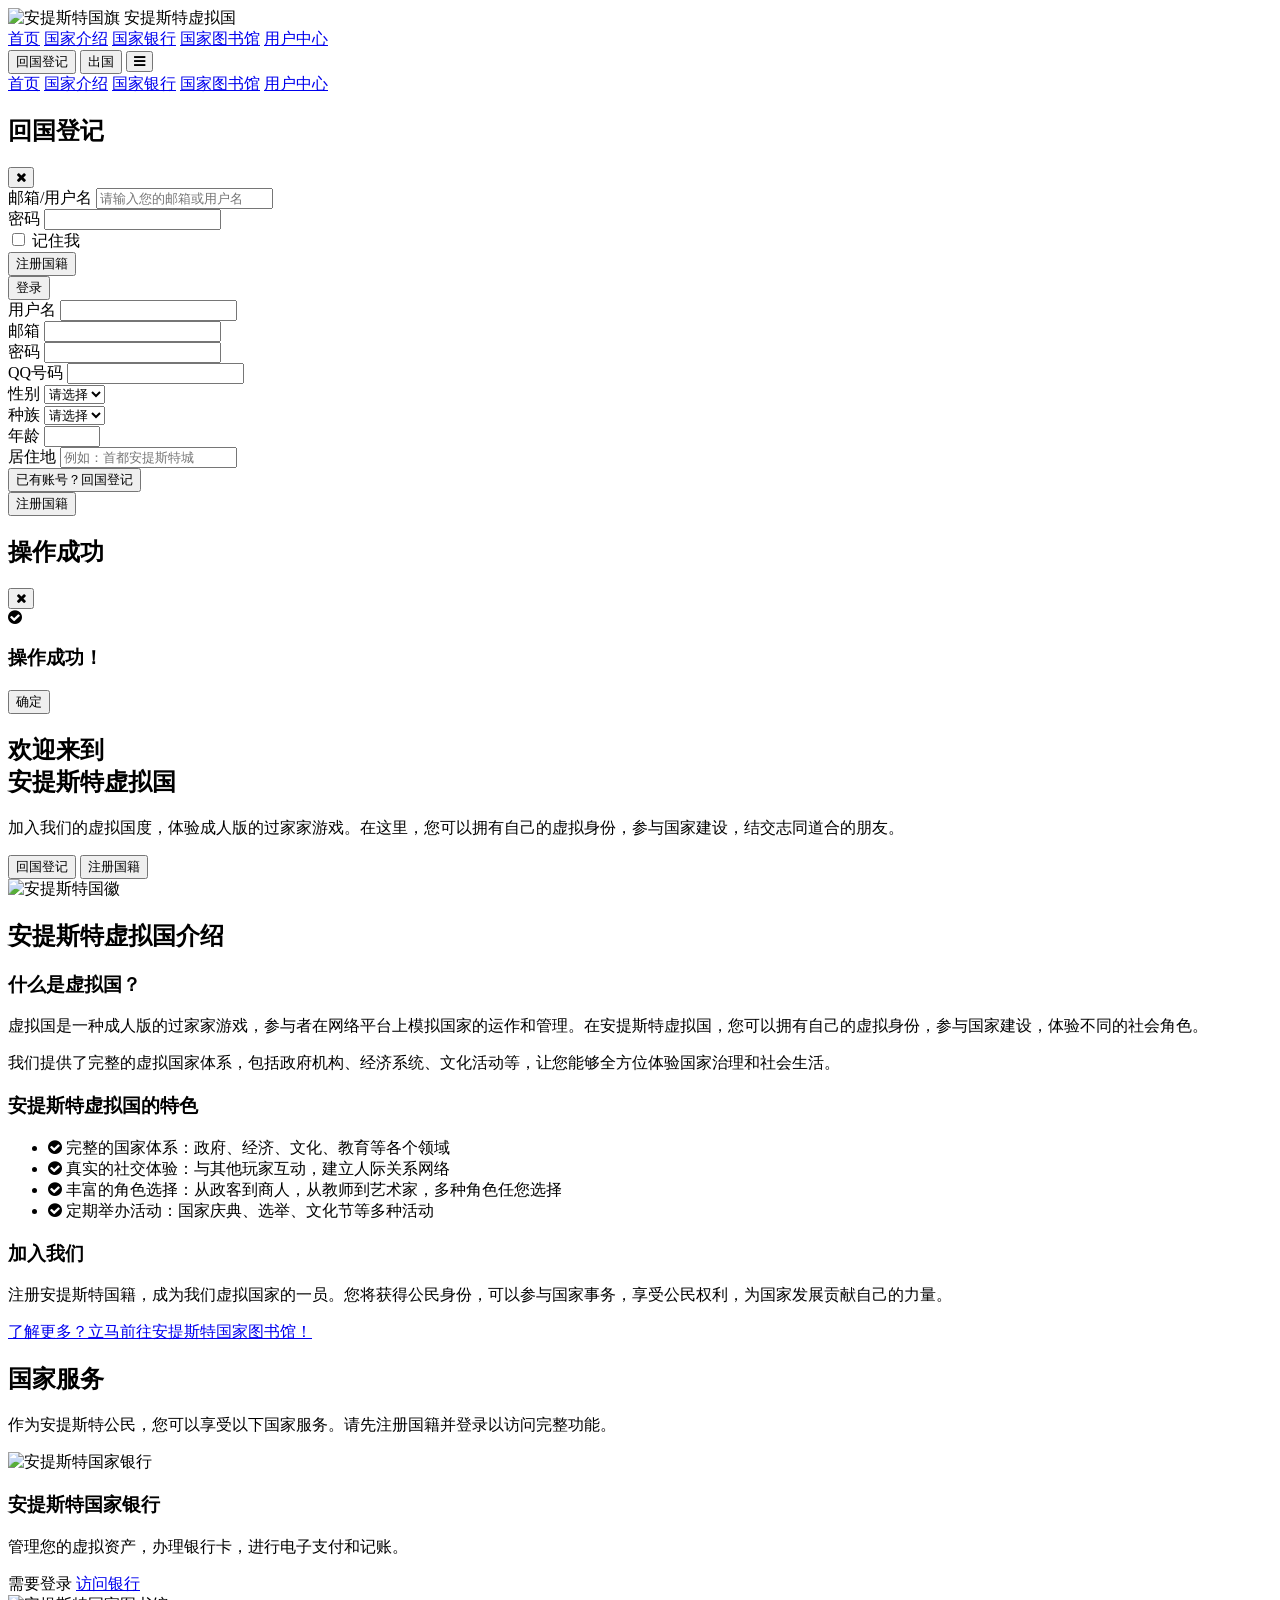
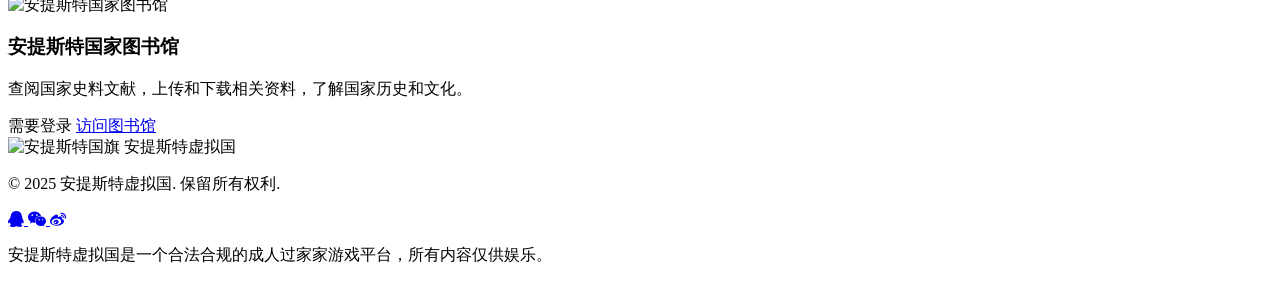
==== commit c7757b9d: "Restore Tailwind CDN setup" ====
--- a/index.html
+++ b/index.html
@@ -5,12 +5,78 @@
     <meta name="viewport" content="width=device-width, initial-scale=1.0">
     <title>安提斯特虚拟国 - 欢迎来到安提斯特</title>
     <link rel="icon" href="https://cdn.jsdelivr.net/gh/twitter/twemoji@14.0.2/assets/72x72/1f4bb.png">
-    <link rel="stylesheet" href="tailwind.css">
-    <link rel="stylesheet" href="custom.css">
+    <!-- Tailwind CSS v3 -->
+    <script src="https://cdn.tailwindcss.com"></script>
     <!-- Font Awesome -->
     <link href="https://cdn.bootcdn.net/ajax/libs/font-awesome/4.7.0/css/font-awesome.min.css" rel="stylesheet">
     <!-- Retinbox 配置 -->
     <script src="retinbox-config.js"></script>
+    <!-- 统一的 Tailwind 配置 -->
+    <script>
+        tailwind.config = {
+            theme: {
+                extend: {
+                    colors: {
+                        primary: '#0A2463', // 深蓝色
+                        secondary: '#E6AF2E', // 金色
+                        accent: '#3E92CC', // 天蓝色
+                        light: '#FFFAFF', // 白色
+                        dark: '#1E1B18', // 深灰色
+                    },
+                    fontFamily: {
+                        sans: ['Inter', 'system-ui', 'sans-serif'],
+                        serif: ['Georgia', 'serif'],
+                    },
+                    animation: {
+                        'float': 'float 3s ease-in-out infinite',
+                        'fade-in': 'fadeIn 1s ease-in-out',
+                        'slide-up': 'slideUp 0.5s ease-out',
+                        'slide-down': 'slideDown 0.5s ease-out',
+                    },
+                    keyframes: {
+                        float: {
+                            '0%, 100%': { transform: 'translateY(0)' },
+                            '50%': { transform: 'translateY(-10px)' },
+                        },
+                        fadeIn: {
+                            '0%': { opacity: '0' },
+                            '100%': { opacity: '1' },
+                        },
+                        slideUp: {
+                            '0%': { transform: 'translateY(20px)', opacity: '0' },
+                            '100%': { transform: 'translateY(0)', opacity: '1' },
+                        },
+                        slideDown: {
+                            '0%': { transform: 'translateY(-20px)', opacity: '0' },
+                            '100%': { transform: 'translateY(0)', opacity: '1' },
+                        },
+                    },
+                }
+            }
+        }
+    </script>
+    <style type="text/tailwindcss">
+        @layer utilities {
+            .text-shadow {
+                text-shadow: 2px 2px 4px rgba(0, 0, 0, 0.5);
+            }
+            .text-shadow-sm {
+                text-shadow: 1px 1px 2px rgba(0, 0, 0, 0.3);
+            }
+            .bg-gradient-primary {
+                background: linear-gradient(135deg, theme('colors.primary'), theme('colors.accent'));
+            }
+            .border-gradient {
+                border-image: linear-gradient(to right, theme('colors.secondary'), theme('colors.accent')) 1;
+            }
+            .glass-effect {
+                background: rgba(255, 250, 255, 0.1);
+                backdrop-filter: blur(10px);
+                -webkit-backdrop-filter: blur(10px);
+                border: 1px solid rgba(255, 250, 255, 0.2);
+            }
+        }
+    </style>
 </head>
 <body class="bg-gray-100 font-sans">
     <!-- 顶部导航栏 -->
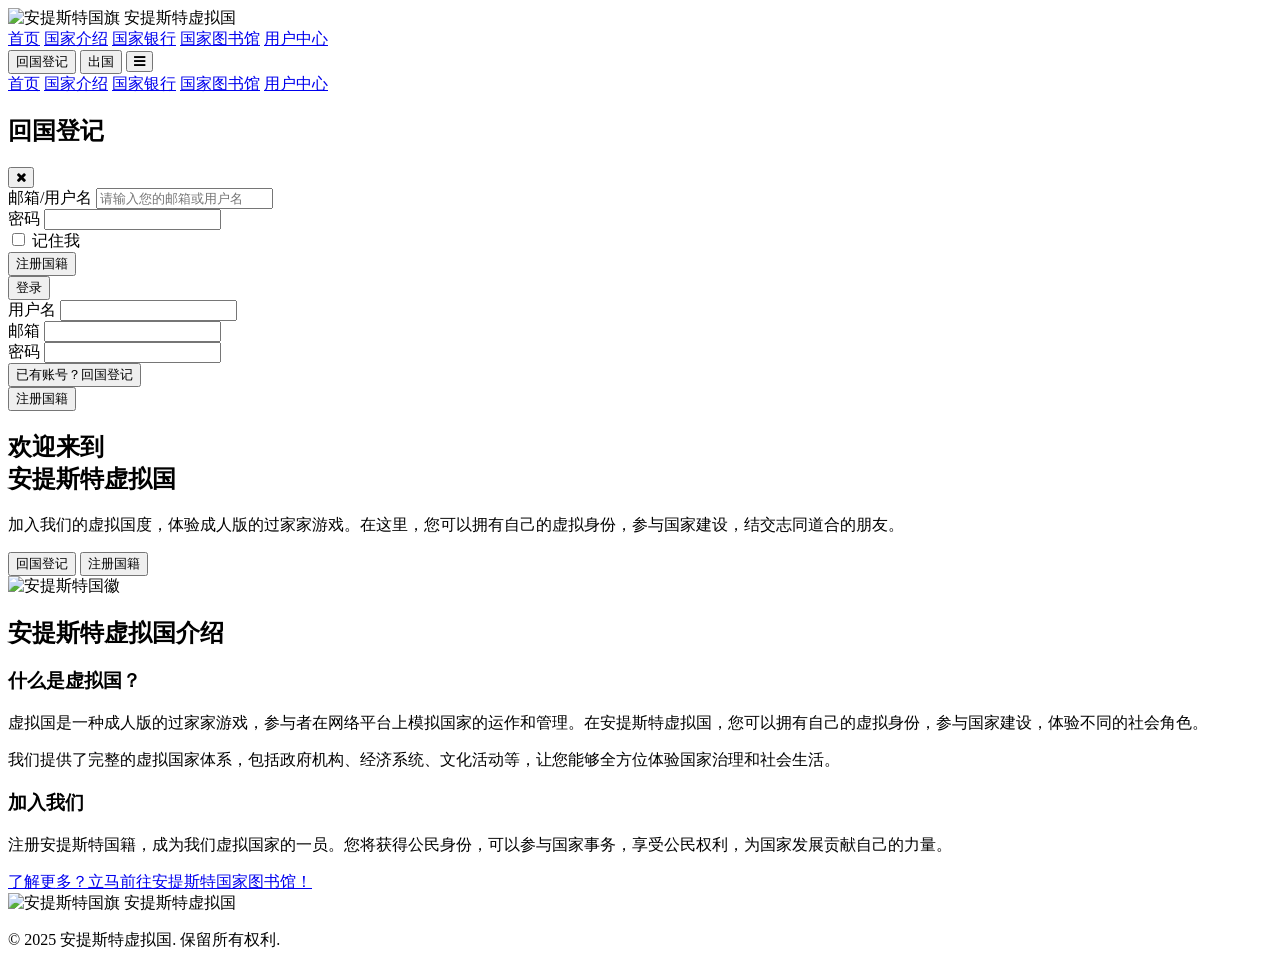
==== commit 90ece11d: "feat:重构项目后端" ====
--- a/index.html
+++ b/index.html
@@ -5,23 +5,20 @@
     <meta name="viewport" content="width=device-width, initial-scale=1.0">
     <title>安提斯特虚拟国 - 欢迎来到安提斯特</title>
     <link rel="icon" href="https://cdn.jsdelivr.net/gh/twitter/twemoji@14.0.2/assets/72x72/1f4bb.png">
-    <!-- Tailwind CSS v3 -->
     <script src="https://cdn.tailwindcss.com"></script>
-    <!-- Font Awesome -->
     <link href="https://cdn.bootcdn.net/ajax/libs/font-awesome/4.7.0/css/font-awesome.min.css" rel="stylesheet">
-    <!-- Retinbox 配置 -->
     <script src="retinbox-config.js"></script>
-    <!-- 统一的 Tailwind 配置 -->
+    <script src="init-data.js"></script>
     <script>
         tailwind.config = {
             theme: {
                 extend: {
                     colors: {
-                        primary: '#0A2463', // 深蓝色
-                        secondary: '#E6AF2E', // 金色
-                        accent: '#3E92CC', // 天蓝色
-                        light: '#FFFAFF', // 白色
-                        dark: '#1E1B18', // 深灰色
+                        primary: '#0A2463',
+                        secondary: '#E6AF2E',
+                        accent: '#3E92CC',
+                        light: '#FFFAFF',
+                        dark: '#1E1B18',
                     },
                     fontFamily: {
                         sans: ['Inter', 'system-ui', 'sans-serif'],
@@ -79,714 +76,332 @@
     </style>
 </head>
 <body class="bg-gray-100 font-sans">
-    <!-- 顶部导航栏 -->
-    <nav id="main-nav" class="bg-primary text-light shadow-lg fixed w-full z-50 transition-all duration-300">
-        <div class="container mx-auto px-4 py-3 flex justify-between items-center">
-            <div class="flex items-center space-x-2">
-                <img src="https://p3-flow-imagex-sign.byteimg.com/tos-cn-i-a9rns2rl98/rc/pc/super_tool/d8ddf5e8d8c84316a653dcb93cf61629~tplv-a9rns2rl98-image.image?lk3s=8e244e95&rcl=202601202312037748F98E243C1F231D4E&rrcfp=f06b921b&x-expires=1771513966&x-signature=gxZfK%2BBdsU1IDbMR4LFDmEH2PhA%3D" alt="安提斯特国旗" class="h-10 w-10 rounded-full">
-                <span class="text-xl font-bold">安提斯特虚拟国</span>
-            </div>
-            <div class="hidden md:flex space-x-6">
-                <a href="#home" class="hover:text-secondary transition-colors duration-200">首页</a>
-                <a href="#about" class="hover:text-secondary transition-colors duration-200">国家介绍</a>
-                <a href="bank.html" class="nav-bank hidden hover:text-secondary transition-colors duration-200">国家银行</a>
-                <a href="library.html" class="nav-library hidden hover:text-secondary transition-colors duration-200">国家图书馆</a>
-                <a href="user-center.html" class="nav-user-center hidden hover:text-secondary transition-colors duration-200">用户中心</a>
-            </div>
-            <div class="flex items-center space-x-4">
-                <button id="login-btn" class="bg-secondary text-primary px-4 py-2 rounded-md hover:bg-opacity-90 transition-all duration-200 font-medium">
-                    回国登记
+<nav id="main-nav" class="bg-primary text-light shadow-lg fixed w-full z-50 transition-all duration-300">
+    <div class="container mx-auto px-4 py-3 flex justify-between items-center">
+        <div class="flex items-center space-x-2">
+            <img src="https://p3-flow-imagex-sign.byteimg.com/tos-cn-i-a9rns2rl98/rc/pc/super_tool/d8ddf5e8d8c84316a653dcb93cf61629~tplv-a9rns2rl98-image.image?lk3s=8e244e95&rcl=202601202312037748F98E243C1F231D4E&rrcfp=f06b921b&x-expires=1771513966&x-signature=gxZfK%2BBdsU1IDbMR4LFDmEH2PhA%3D" alt="安提斯特国旗" class="h-10 w-10 rounded-full">
+            <span class="text-xl font-bold">安提斯特虚拟国</span>
+        </div>
+        <div class="hidden md:flex space-x-6">
+            <a href="#home" class="hover:text-secondary transition-colors duration-200">首页</a>
+            <a href="#about" class="hover:text-secondary transition-colors duration-200">国家介绍</a>
+            <a href="bank.html" class="nav-bank hidden hover:text-secondary transition-colors duration-200">国家银行</a>
+            <a href="library.html" class="nav-library hidden hover:text-secondary transition-colors duration-200">国家图书馆</a>
+            <a href="user-center.html" class="nav-user-center hidden hover:text-secondary transition-colors duration-200">用户中心</a>
+        </div>
+        <div class="flex items-center space-x-4">
+            <button id="login-btn" class="bg-secondary text-primary px-4 py-2 rounded-md hover:bg-opacity-90 transition-all duration-200 font-medium">
+                回国登记
+            </button>
+            <button id="logout-btn" class="hidden bg-gray-700 text-light px-4 py-2 rounded-md hover:bg-gray-600 transition-all duration-200 font-medium">
+                出国
+            </button>
+            <button id="mobile-menu-btn" class="md:hidden text-2xl">
+                <i class="fa fa-bars"></i>
+            </button>
+        </div>
+    </div>
+    <div id="mobile-menu" class="hidden md:hidden bg-primary border-t border-gray-700 animate-slide-down">
+        <div class="container mx-auto px-4 py-2 flex flex-col space-y-3">
+            <a href="#home" class="py-2 hover:text-secondary transition-colors duration-200">首页</a>
+            <a href="#about" class="py-2 hover:text-secondary transition-colors duration-200">国家介绍</a>
+            <a href="bank.html" class="nav-bank hidden py-2 hover:text-secondary transition-colors duration-200">国家银行</a>
+            <a href="library.html" class="nav-library hidden py-2 hover:text-secondary transition-colors duration-200">国家图书馆</a>
+            <a href="user-center.html" class="nav-user-center hidden py-2 hover:text-secondary transition-colors duration-200">用户中心</a>
+        </div>
+    </div>
+</nav>
+
+<div id="auth-modal" class="fixed inset-0 bg-black bg-opacity-50 z-50 flex items-center justify-center hidden">
+    <div class="bg-light rounded-lg shadow-xl w-full max-w-md mx-4 overflow-hidden animate-fade-in max-h-[90vh] overflow-y-auto">
+        <div class="bg-primary text-light p-4 flex justify-between items-center">
+            <h2 id="auth-modal-title" class="text-xl font-bold">回国登记</h2>
+            <button id="close-auth-modal" class="text-2xl hover:text-secondary transition-colors duration-200">
+                <i class="fa fa-times"></i>
+            </button>
+        </div>
+        <div class="p-6">
+            <form id="login-form" class="space-y-4">
+                <div>
+                    <label for="login-username" class="block text-gray-700 mb-2">邮箱/用户名</label>
+                    <input type="text" id="login-username" class="w-full px-4 py-2 border border-gray-300 rounded-md focus:outline-none focus:ring-2 focus:ring-primary" required placeholder="请输入您的邮箱或用户名">
+                </div>
+                <div>
+                    <label for="login-password" class="block text-gray-700 mb-2">密码</label>
+                    <input type="password" id="login-password" class="w-full px-4 py-2 border border-gray-300 rounded-md focus:outline-none focus:ring-2 focus:ring-primary" required>
+                </div>
+                <div class="flex items-center justify-between">
+                    <div class="flex items-center">
+                        <input type="checkbox" id="remember-me" class="mr-2">
+                        <label for="remember-me" class="text-gray-700">记住我</label>
+                    </div>
+                    <button type="button" id="show-register-form" class="text-primary hover:text-accent transition-colors duration-200">
+                        注册国籍
+                    </button>
+                </div>
+                <button type="submit" class="w-full bg-primary text-light py-2 rounded-md hover:bg-opacity-90 transition-all duration-200 font-medium">
+                    登录
                 </button>
-                <button id="logout-btn" class="hidden bg-gray-700 text-light px-4 py-2 rounded-md hover:bg-gray-600 transition-all duration-200 font-medium">
-                    出国
+            </form>
+
+            <form id="register-form" class="space-y-4 hidden">
+                <div>
+                    <label for="register-username" class="block text-gray-700 mb-2">用户名</label>
+                    <input type="text" id="register-username" class="w-full px-4 py-2 border border-gray-300 rounded-md focus:outline-none focus:ring-2 focus:ring-primary" required>
+                </div>
+                <div>
+                    <label for="register-email" class="block text-gray-700 mb-2">邮箱</label>
+                    <input type="email" id="register-email" class="w-full px-4 py-2 border border-gray-300 rounded-md focus:outline-none focus:ring-2 focus:ring-primary" required>
+                </div>
+                <div>
+                    <label for="register-password" class="block text-gray-700 mb-2">密码</label>
+                    <input type="password" id="register-password" class="w-full px-4 py-2 border border-gray-300 rounded-md focus:outline-none focus:ring-2 focus:ring-primary" required>
+                </div>
+                <div class="flex items-center justify-between">
+                    <button type="button" id="show-login-form" class="text-primary hover:text-accent transition-colors duration-200">
+                        已有账号？回国登记
+                    </button>
+                </div>
+                <button type="submit" class="w-full bg-primary text-light py-2 rounded-md hover:bg-opacity-90 transition-all duration-200 font-medium">
+                    注册国籍
                 </button>
-                <button id="mobile-menu-btn" class="md:hidden text-2xl">
-                    <i class="fa fa-bars"></i>
-                </button>
-            </div>
-        </div>
-        <!-- 移动端菜单 -->
-        <div id="mobile-menu" class="hidden md:hidden bg-primary border-t border-gray-700 animate-slide-down">
-            <div class="container mx-auto px-4 py-2 flex flex-col space-y-3">
-                <a href="#home" class="py-2 hover:text-secondary transition-colors duration-200">首页</a>
-                <a href="#about" class="py-2 hover:text-secondary transition-colors duration-200">国家介绍</a>
-                <a href="bank.html" class="nav-bank hidden py-2 hover:text-secondary transition-colors duration-200">国家银行</a>
-                <a href="library.html" class="nav-library hidden py-2 hover:text-secondary transition-colors duration-200">国家图书馆</a>
-                <a href="user-center.html" class="nav-user-center hidden py-2 hover:text-secondary transition-colors duration-200">用户中心</a>
-            </div>
-        </div>
-    </nav>
-
-    <!-- 登录/注册模态框 -->
-    <div id="auth-modal" class="fixed inset-0 bg-black bg-opacity-50 z-50 flex items-center justify-center hidden">
-        <div class="bg-light rounded-lg shadow-xl w-full max-w-md mx-4 overflow-hidden animate-fade-in max-h-[90vh] overflow-y-auto">
-            <div class="bg-primary text-light p-4 flex justify-between items-center">
-                <h2 id="auth-modal-title" class="text-xl font-bold">回国登记</h2>
-                <button id="close-auth-modal" class="text-2xl hover:text-secondary transition-colors duration-200">
-                    <i class="fa fa-times"></i>
-                </button>
-            </div>
-            <div class="p-6">
-                <!-- 登录表单 -->
-                <form id="login-form" class="space-y-4">
-                    <div>
-                        <label for="login-username" class="block text-gray-700 mb-2">邮箱/用户名</label>
-                        <input type="text" id="login-username" class="w-full px-4 py-2 border border-gray-300 rounded-md focus:outline-none focus:ring-2 focus:ring-primary" required placeholder="请输入您的邮箱或用户名">
-                    </div>
-                    <div>
-                        <label for="login-password" class="block text-gray-700 mb-2">密码</label>
-                        <input type="password" id="login-password" class="w-full px-4 py-2 border border-gray-300 rounded-md focus:outline-none focus:ring-2 focus:ring-primary" required>
-                    </div>
-                    <div class="flex items-center justify-between">
-                        <div class="flex items-center">
-                            <input type="checkbox" id="remember-me" class="mr-2">
-                            <label for="remember-me" class="text-gray-700">记住我</label>
-                        </div>
-                        <button type="button" id="show-register-form" class="text-primary hover:text-accent transition-colors duration-200">
+            </form>
+        </div>
+    </div>
+</div>
+
+<main class="pt-16">
+    <section id="home" class="bg-gradient-primary min-h-screen flex items-center relative overflow-hidden">
+        <div class="absolute inset-0 opacity-10">
+            <div class="absolute top-10 left-10 w-40 h-40 rounded-full bg-secondary"></div>
+            <div class="absolute bottom-10 right-10 w-60 h-60 rounded-full bg-accent"></div>
+            <div class="absolute top-1/2 left-1/3 w-20 h-20 rounded-full bg-secondary"></div>
+        </div>
+        <div class="container mx-auto px-4 py-16 relative z-10">
+            <div class="flex flex-col md:flex-row items-center justify-between">
+                <div class="md:w-1/2 text-light mb-10 md:mb-0 animate-slide-up">
+                    <h1 class="text-4xl md:text-5xl lg:text-6xl font-bold mb-6 text-shadow">
+                        欢迎来到<br><span class="text-secondary">安提斯特虚拟国</span>
+                    </h1>
+                    <p class="text-xl mb-8 max-w-lg">
+                        加入我们的虚拟国度，体验成人版的过家家游戏。在这里，您可以拥有自己的虚拟身份，参与国家建设，结交志同道合的朋友。
+                    </p>
+                    <div class="flex flex-wrap gap-4">
+                        <button id="hero-login-btn" class="bg-secondary text-primary px-6 py-3 rounded-md hover:bg-opacity-90 transition-all duration-200 font-medium text-lg">
+                            回国登记
+                        </button>
+                        <button id="hero-register-btn" class="bg-transparent border-2 border-light text-light px-6 py-3 rounded-md hover:bg-light hover:text-primary transition-all duration-200 font-medium text-lg">
                             注册国籍
                         </button>
                     </div>
-                    <button type="submit" class="w-full bg-primary text-light py-2 rounded-md hover:bg-opacity-90 transition-all duration-200 font-medium">
-                        登录
-                    </button>
-                </form>
-
-                <!-- 注册表单 -->
-                <form id="register-form" class="space-y-4 hidden">
-                    <div>
-                        <label for="register-username" class="block text-gray-700 mb-2">用户名</label>
-                        <input type="text" id="register-username" class="w-full px-4 py-2 border border-gray-300 rounded-md focus:outline-none focus:ring-2 focus:ring-primary" required>
+                </div>
+                <div class="md:w-1/2 flex justify-center animate-float">
+                    <img src="https://p9-flow-imagex-sign.byteimg.com/tos-cn-i-a9rns2rl98/rc/pc/super_tool/6a9bbecde6c24ec4b9fd8b26c263ab54~tplv-a9rns2rl98-image.image?lk3s=8e244e95&rcl=202601202312037748F98E243C1F231D4E&rrcfp=f06b921b&x-expires=1771513965&x-signature=BR2pSwvk0BUY9Xk2se6VkW25DMQ%3D" alt="安提斯特国徽" class="w-64 h-64 md:w-80 md:h-80 lg:w-96 lg:h-96 rounded-full shadow-2xl border-4 border-secondary">
+                </div>
+            </div>
+        </div>
+    </section>
+
+    <section id="about" class="py-16 bg-light">
+        <div class="container mx-auto px-4">
+            <div class="text-center mb-12">
+                <h2 class="text-3xl md:text-4xl font-bold text-primary mb-4">安提斯特虚拟国介绍</h2>
+                <div class="w-24 h-1 bg-secondary mx-auto"></div>
+            </div>
+            <div class="max-w-4xl mx-auto">
+                <div class="bg-white rounded-lg shadow-lg p-8 mb-8">
+                    <h3 class="text-2xl font-bold text-primary mb-4">什么是虚拟国？</h3>
+                    <p class="text-gray-700 mb-6">
+                        虚拟国是一种成人版的过家家游戏，参与者在网络平台上模拟国家的运作和管理。在安提斯特虚拟国，您可以拥有自己的虚拟身份，参与国家建设，体验不同的社会角色。
+                    </p>
+                    <p class="text-gray-700 mb-6">
+                        我们提供了完整的虚拟国家体系，包括政府机构、经济系统、文化活动等，让您能够全方位体验国家治理和社会生活。
+                    </p>
+                </div>
+                <div class="bg-white rounded-lg shadow-lg p-8">
+                    <h3 class="text-2xl font-bold text-primary mb-4">加入我们</h3>
+                    <p class="text-gray-700 mb-6">
+                        注册安提斯特国籍，成为我们虚拟国家的一员。您将获得公民身份，可以参与国家事务，享受公民权利，为国家发展贡献自己的力量。
+                    </p>
+                    <div class="text-center">
+                        <a href="library.html" class="inline-block bg-primary text-light px-6 py-3 rounded-md hover:bg-opacity-90 transition-all duration-200 font-medium text-lg">
+                            了解更多？立马前往安提斯特国家图书馆！
+                        </a>
                     </div>
-                    <div>
-                        <label for="register-email" class="block text-gray-700 mb-2">邮箱</label>
-                        <input type="email" id="register-email" class="w-full px-4 py-2 border border-gray-300 rounded-md focus:outline-none focus:ring-2 focus:ring-primary" required>
-                    </div>
-                    <div>
-                        <label for="register-password" class="block text-gray-700 mb-2">密码</label>
-                        <input type="password" id="register-password" class="w-full px-4 py-2 border border-gray-300 rounded-md focus:outline-none focus:ring-2 focus:ring-primary" required>
-                    </div>
-                    <div>
-                        <label for="register-qq" class="block text-gray-700 mb-2">QQ号码</label>
-                        <input type="text" id="register-qq" class="w-full px-4 py-2 border border-gray-300 rounded-md focus:outline-none focus:ring-2 focus:ring-primary" required>
-                    </div>
-                    <div>
-                        <label for="register-gender" class="block text-gray-700 mb-2">性别</label>
-                        <select id="register-gender" class="w-full px-4 py-2 border border-gray-300 rounded-md focus:outline-none focus:ring-2 focus:ring-primary" required>
-                            <option value="">请选择</option>
-                            <option value="男">男</option>
-                            <option value="女">女</option>
-                            <option value="其他">其他</option>
-                        </select>
-                    </div>
-                    <div>
-                        <label for="register-race" class="block text-gray-700 mb-2">种族</label>
-                        <select id="register-race" class="w-full px-4 py-2 border border-gray-300 rounded-md focus:outline-none focus:ring-2 focus:ring-primary" required>
-                            <option value="">请选择</option>
-                            <option value="人类">人类</option>
-                            <option value="精灵">精灵</option>
-                            <option value="矮人">矮人</option>
-                            <option value="兽人">兽人</option>
-                            <option value="龙族">龙族</option>
-                            <option value="其他">其他</option>
-                        </select>
-                    </div>
-                    <div>
-                        <label for="register-age" class="block text-gray-700 mb-2">年龄</label>
-                        <input type="number" id="register-age" class="w-full px-4 py-2 border border-gray-300 rounded-md focus:outline-none focus:ring-2 focus:ring-primary" min="1" max="150" required>
-                    </div>
-                    <div>
-                        <label for="register-residence" class="block text-gray-700 mb-2">居住地</label>
-                        <input type="text" id="register-residence" class="w-full px-4 py-2 border border-gray-300 rounded-md focus:outline-none focus:ring-2 focus:ring-primary" placeholder="例如：首都安提斯特城" required>
-                    </div>
-                    <div class="flex items-center justify-between">
-                        <button type="button" id="show-login-form" class="text-primary hover:text-accent transition-colors duration-200">
-                            已有账号？回国登记
-                        </button>
-                    </div>
-                    <button type="submit" class="w-full bg-primary text-light py-2 rounded-md hover:bg-opacity-90 transition-all duration-200 font-medium">
-                        注册国籍
-                    </button>
-                </form>
+                </div>
             </div>
         </div>
+    </section>
+</main>
+
+<footer class="bg-primary text-light py-8">
+    <div class="container mx-auto px-4">
+        <div class="flex flex-col md:flex-row justify-between items-center">
+            <div class="mb-4 md:mb-0">
+                <div class="flex items-center space-x-2">
+                    <img src="https://p3-flow-imagex-sign.byteimg.com/tos-cn-i-a9rns2rl98/rc/pc/super_tool/d8ddf5e8d8c84316a653dcb93cf61629~tplv-a9rns2rl98-image.image?lk3s=8e244e95&rcl=202601202312037748F98E243C1F231D4E&rrcfp=f06b921b&x-expires=1771513966&x-signature=gxZfK%2BBdsU1IDbMR4LFDmEH2PhA%3D" alt="安提斯特国旗" class="h-8 w-8 rounded-full">
+                    <span class="text-lg font-bold">安提斯特虚拟国</span>
+                </div>
+                <p class="text-sm text-gray-300 mt-2">
+                    © 2025 安提斯特虚拟国. 保留所有权利.
+                </p>
+            </div>
+        </div>
     </div>
-
-    <!-- 成功提示模态框 -->
-    <div id="success-modal" class="fixed inset-0 bg-black bg-opacity-50 z-50 flex items-center justify-center hidden">
-        <div class="bg-light rounded-lg shadow-xl w-full max-w-md mx-4 overflow-hidden animate-fade-in">
-            <div class="bg-primary text-light p-4 flex justify-between items-center">
-                <h2 id="success-modal-title" class="text-xl font-bold">操作成功</h2>
-                <button id="close-success-modal" class="text-2xl hover:text-secondary transition-colors duration-200">
-                    <i class="fa fa-times"></i>
-                </button>
-            </div>
-            <div class="p-6 text-center">
-                <div id="success-modal-icon" class="text-6xl text-green-500 mb-4">
-                    <i class="fa fa-check-circle"></i>
-                </div>
-                <h3 id="success-modal-message" class="text-2xl font-bold text-gray-800 mb-2">操作成功！</h3>
-                <p id="success-modal-description" class="text-gray-600 mb-6"></p>
-                <div id="success-modal-extra" class="hidden bg-gray-100 p-4 rounded-lg mb-6">
-                    <p id="success-modal-extra-content" class="text-lg font-bold text-primary"></p>
-                </div>
-                <button id="success-modal-btn" class="bg-secondary text-primary px-6 py-3 rounded-md hover:bg-opacity-90 transition-all duration-200 font-medium text-lg">
-                    确定
-                </button>
-            </div>
-        </div>
-    </div>
-
-    <!-- 主页内容 -->
-    <main class="pt-16">
-        <!-- 英雄区域 -->
-        <section id="home" class="bg-gradient-primary min-h-screen flex items-center relative overflow-hidden">
-            <div class="absolute inset-0 opacity-10">
-                <div class="absolute top-10 left-10 w-40 h-40 rounded-full bg-secondary"></div>
-                <div class="absolute bottom-10 right-10 w-60 h-60 rounded-full bg-accent"></div>
-                <div class="absolute top-1/2 left-1/3 w-20 h-20 rounded-full bg-secondary"></div>
-            </div>
-            <div class="container mx-auto px-4 py-16 relative z-10">
-                <div class="flex flex-col md:flex-row items-center justify-between">
-                    <div class="md:w-1/2 text-light mb-10 md:mb-0 animate-slide-up">
-                        <h1 class="text-4xl md:text-5xl lg:text-6xl font-bold mb-6 text-shadow">
-                            欢迎来到<br><span class="text-secondary">安提斯特虚拟国</span>
-                        </h1>
-                        <p class="text-xl mb-8 max-w-lg">
-                            加入我们的虚拟国度，体验成人版的过家家游戏。在这里，您可以拥有自己的虚拟身份，参与国家建设，结交志同道合的朋友。
-                        </p>
-                        <div class="flex flex-wrap gap-4">
-                            <button id="hero-login-btn" class="bg-secondary text-primary px-6 py-3 rounded-md hover:bg-opacity-90 transition-all duration-200 font-medium text-lg">
-                                回国登记
-                            </button>
-                            <button id="hero-register-btn" class="bg-transparent border-2 border-light text-light px-6 py-3 rounded-md hover:bg-light hover:text-primary transition-all duration-200 font-medium text-lg">
-                                注册国籍
-                            </button>
-                        </div>
-                    </div>
-                    <div class="md:w-1/2 flex justify-center animate-float">
-                        <img src="https://p9-flow-imagex-sign.byteimg.com/tos-cn-i-a9rns2rl98/rc/pc/super_tool/6a9bbecde6c24ec4b9fd8b26c263ab54~tplv-a9rns2rl98-image.image?lk3s=8e244e95&rcl=202601202312037748F98E243C1F231D4E&rrcfp=f06b921b&x-expires=1771513965&x-signature=BR2pSwvk0BUY9Xk2se6VkW25DMQ%3D" alt="安提斯特国徽" class="w-64 h-64 md:w-80 md:h-80 lg:w-96 lg:h-96 rounded-full shadow-2xl border-4 border-secondary">
-                    </div>
-                </div>
-            </div>
-        </section>
-
-        <!-- 国家介绍 -->
-        <section id="about" class="py-16 bg-light">
-            <div class="container mx-auto px-4">
-                <div class="text-center mb-12">
-                    <h2 class="text-3xl md:text-4xl font-bold text-primary mb-4">安提斯特虚拟国介绍</h2>
-                    <div class="w-24 h-1 bg-secondary mx-auto"></div>
-                </div>
-                <div class="max-w-4xl mx-auto">
-                    <div class="bg-white rounded-lg shadow-lg p-8 mb-8">
-                        <h3 class="text-2xl font-bold text-primary mb-4">什么是虚拟国？</h3>
-                        <p class="text-gray-700 mb-6">
-                            虚拟国是一种成人版的过家家游戏，参与者在网络平台上模拟国家的运作和管理。在安提斯特虚拟国，您可以拥有自己的虚拟身份，参与国家建设，体验不同的社会角色。
-                        </p>
-                        <p class="text-gray-700 mb-6">
-                            我们提供了完整的虚拟国家体系，包括政府机构、经济系统、文化活动等，让您能够全方位体验国家治理和社会生活。
-                        </p>
-                    </div>
-                    <div class="bg-white rounded-lg shadow-lg p-8 mb-8">
-                        <h3 class="text-2xl font-bold text-primary mb-4">安提斯特虚拟国的特色</h3>
-                        <ul class="space-y-4 text-gray-700">
-                            <li class="flex items-start">
-                                <i class="fa fa-check-circle text-secondary text-xl mt-1 mr-3"></i>
-                                <span>完整的国家体系：政府、经济、文化、教育等各个领域</span>
-                            </li>
-                            <li class="flex items-start">
-                                <i class="fa fa-check-circle text-secondary text-xl mt-1 mr-3"></i>
-                                <span>真实的社交体验：与其他玩家互动，建立人际关系网络</span>
-                            </li>
-                            <li class="flex items-start">
-                                <i class="fa fa-check-circle text-secondary text-xl mt-1 mr-3"></i>
-                                <span>丰富的角色选择：从政客到商人，从教师到艺术家，多种角色任您选择</span>
-                            </li>
-                            <li class="flex items-start">
-                                <i class="fa fa-check-circle text-secondary text-xl mt-1 mr-3"></i>
-                                <span>定期举办活动：国家庆典、选举、文化节等多种活动</span>
-                            </li>
-                        </ul>
-                    </div>
-                    <div class="bg-white rounded-lg shadow-lg p-8">
-                        <h3 class="text-2xl font-bold text-primary mb-4">加入我们</h3>
-                        <p class="text-gray-700 mb-6">
-                            注册安提斯特国籍，成为我们虚拟国家的一员。您将获得公民身份，可以参与国家事务，享受公民权利，为国家发展贡献自己的力量。
-                        </p>
-                        <div class="text-center">
-                            <a href="#library" id="go-to-library-btn" class="inline-block bg-primary text-light px-6 py-3 rounded-md hover:bg-opacity-90 transition-all duration-200 font-medium text-lg">
-                                了解更多？立马前往安提斯特国家图书馆！
-                            </a>
-                        </div>
-                    </div>
-                </div>
-            </div>
-        </section>
-
-        <!-- 功能入口 -->
-        <section id="features" class="py-16 bg-gray-100">
-            <div class="container mx-auto px-4">
-                <div class="text-center mb-12">
-                    <h2 class="text-3xl md:text-4xl font-bold text-primary mb-4">国家服务</h2>
-                    <div class="w-24 h-1 bg-secondary mx-auto"></div>
-                    <p class="text-gray-600 mt-4 max-w-2xl mx-auto">
-                        作为安提斯特公民，您可以享受以下国家服务。请先注册国籍并登录以访问完整功能。
-                    </p>
-                </div>
-                <div class="grid grid-cols-1 md:grid-cols-2 gap-8 max-w-5xl mx-auto">
-                    <!-- 银行入口 -->
-                    <div id="bank" class="bg-white rounded-lg shadow-lg overflow-hidden transform transition-all duration-300 hover:-translate-y-2 hover:shadow-xl">
-                        <div class="h-48 overflow-hidden">
-                            <img src="https://p3-flow-imagex-sign.byteimg.com/tos-cn-i-a9rns2rl98/rc/pc/super_tool/cb84f055384c4766bcbcd12fb0a99578~tplv-a9rns2rl98-image.image?lk3s=8e244e95&rcl=202601202312037748F98E243C1F231D4E&rrcfp=f06b921b&x-expires=1771513966&x-signature=giP5KXxOUmZcUibFeHLetfVQI4Y%3D" alt="安提斯特国家银行" class="w-full h-full object-cover transition-transform duration-500 hover:scale-110">
-                        </div>
-                        <div class="p-6">
-                            <h3 class="text-2xl font-bold text-primary mb-2">安提斯特国家银行</h3>
-                            <p class="text-gray-600 mb-4">
-                                管理您的虚拟资产，办理银行卡，进行电子支付和记账。
-                            </p>
-                            <div class="flex justify-between items-center">
-                                <span class="text-sm text-gray-500">需要登录</span>
-                                <a href="bank.html" class="bank-btn bg-primary text-light px-4 py-2 rounded-md hover:bg-opacity-90 transition-all duration-200 font-medium">
-                                    访问银行
-                                </a>
-                            </div>
-                        </div>
-                    </div>
-
-                    <!-- 图书馆入口 -->
-                    <div id="library" class="bg-white rounded-lg shadow-lg overflow-hidden transform transition-all duration-300 hover:-translate-y-2 hover:shadow-xl">
-                        <div class="h-48 overflow-hidden">
-                            <img src="https://p3-flow-imagex-sign.byteimg.com/tos-cn-i-a9rns2rl98/rc/pc/super_tool/50bc333bc9814412b8ccde647d09da6b~tplv-a9rns2rl98-image.image?lk3s=8e244e95&rcl=202601202312037748F98E243C1F231D4E&rrcfp=f06b921b&x-expires=1771513966&x-signature=ao62S%2BcQ5dWBFcCT7JNEC9htN3A%3D" alt="安提斯特国家图书馆" class="w-full h-full object-cover transition-transform duration-500 hover:scale-110">
-                        </div>
-                        <div class="p-6">
-                            <h3 class="text-2xl font-bold text-primary mb-2">安提斯特国家图书馆</h3>
-                            <p class="text-gray-600 mb-4">
-                                查阅国家史料文献，上传和下载相关资料，了解国家历史和文化。
-                            </p>
-                            <div class="flex justify-between items-center">
-                                <span class="text-sm text-gray-500">需要登录</span>
-                                <a href="library.html" class="library-btn bg-primary text-light px-4 py-2 rounded-md hover:bg-opacity-90 transition-all duration-200 font-medium">
-                                    访问图书馆
-                                </a>
-                            </div>
-                        </div>
-                    </div>
-                </div>
-            </div>
-        </section>
-
-
-    </main>
-
-    <!-- 页脚 -->
-    <footer class="bg-primary text-light py-8">
-        <div class="container mx-auto px-4">
-            <div class="flex flex-col md:flex-row justify-between items-center">
-                <div class="mb-4 md:mb-0">
-                    <div class="flex items-center space-x-2">
-                        <img src="https://p3-flow-imagex-sign.byteimg.com/tos-cn-i-a9rns2rl98/rc/pc/super_tool/d8ddf5e8d8c84316a653dcb93cf61629~tplv-a9rns2rl98-image.image?lk3s=8e244e95&rcl=202601202312037748F98E243C1F231D4E&rrcfp=f06b921b&x-expires=1771513966&x-signature=gxZfK%2BBdsU1IDbMR4LFDmEH2PhA%3D" alt="安提斯特国旗" class="h-8 w-8 rounded-full">
-                        <span class="text-lg font-bold">安提斯特虚拟国</span>
-                    </div>
-                    <p class="text-sm text-gray-300 mt-2">
-                        © 2025 安提斯特虚拟国. 保留所有权利.
-                    </p>
-                </div>
-                <div class="flex space-x-6">
-                    <a href="#" class="hover:text-secondary transition-colors duration-200">
-                        <i class="fa fa-qq text-2xl"></i>
-                    </a>
-                    <a href="#" class="hover:text-secondary transition-colors duration-200">
-                        <i class="fa fa-weixin text-2xl"></i>
-                    </a>
-                    <a href="#" class="hover:text-secondary transition-colors duration-200">
-                        <i class="fa fa-weibo text-2xl"></i>
-                    </a>
-                </div>
-            </div>
-            <div class="mt-6 pt-6 border-t border-gray-700 text-center text-sm text-gray-400">
-                <p>安提斯特虚拟国是一个合法合规的成人过家家游戏平台，所有内容仅供娱乐。</p>
-            </div>
-        </div>
-    </footer>
-
-    <!-- JavaScript -->
-    <script>
-        // 页面加载完成后执行
-        document.addEventListener('DOMContentLoaded', function() {
-            // 引入统一的数据初始化脚本
-            const initScript = document.createElement('script');
-            initScript.src = 'init-data.js';
-            document.head.appendChild(initScript);
-
-            // 检查用户是否已登录
-            checkLoginStatus();
-
-            // 移动端菜单切换
-            const mobileMenuBtn = document.getElementById('mobile-menu-btn');
-            const mobileMenu = document.getElementById('mobile-menu');
-
-            mobileMenuBtn.addEventListener('click', function() {
-                mobileMenu.classList.toggle('hidden');
-            });
-
-            // 登录/注册模态框相关
-            const authModal = document.getElementById('auth-modal');
-            const loginBtn = document.getElementById('login-btn');
-            const heroLoginBtn = document.getElementById('hero-login-btn');
-            const heroRegisterBtn = document.getElementById('hero-register-btn');
-            const closeAuthModal = document.getElementById('close-auth-modal');
-            const loginForm = document.getElementById('login-form');
-            const registerForm = document.getElementById('register-form');
-            const showRegisterForm = document.getElementById('show-register-form');
-            const showLoginForm = document.getElementById('show-login-form');
-            const authModalTitle = document.getElementById('auth-modal-title');
-
-            // 打开登录模态框
-            function openLoginModal() {
-                authModal.classList.remove('hidden');
-                loginForm.classList.remove('hidden');
-                registerForm.classList.add('hidden');
-                authModalTitle.textContent = '回国登记';
-            }
-
-            // 打开注册模态框
-            function openRegisterModal() {
-                authModal.classList.remove('hidden');
-                loginForm.classList.add('hidden');
-                registerForm.classList.remove('hidden');
-                authModalTitle.textContent = '注册国籍';
-            }
-
-            // 关闭模态框
-            closeAuthModal.addEventListener('click', function() {
-                authModal.classList.add('hidden');
-            });
-
-            // 点击登录按钮
-            loginBtn.addEventListener('click', openLoginModal);
-            heroLoginBtn.addEventListener('click', openLoginModal);
-
-            // 点击注册按钮
-            heroRegisterBtn.addEventListener('click', openRegisterModal);
-
-            // 切换到注册表单
-            showRegisterForm.addEventListener('click', function() {
-                loginForm.classList.add('hidden');
-                registerForm.classList.remove('hidden');
-                authModalTitle.textContent = '注册国籍';
-            });
-
-            // 切换到登录表单
-            showLoginForm.addEventListener('click', function() {
-                registerForm.classList.add('hidden');
-                loginForm.classList.remove('hidden');
-                authModalTitle.textContent = '回国登记';
-            });
-
-            // 点击模态框外部关闭
-            authModal.addEventListener('click', function(e) {
-                if (e.target === authModal) {
-                    authModal.classList.add('hidden');
-                }
-            });
-
-            // 成功提示模态框
-            const successModal = document.getElementById('success-modal');
-            const closeSuccessModal = document.getElementById('close-success-modal');
-            const successModalBtn = document.getElementById('success-modal-btn');
-            const successModalTitle = document.getElementById('success-modal-title');
-            const successModalMessage = document.getElementById('success-modal-message');
-            const successModalDescription = document.getElementById('success-modal-description');
-            const successModalExtra = document.getElementById('success-modal-extra');
-            const successModalExtraContent = document.getElementById('success-modal-extra-content');
-
-            function showSuccessModal(title, message, description, extraContent = null) {
-                successModalTitle.textContent = title;
-                successModalMessage.textContent = message;
-                successModalDescription.textContent = description;
-                
-                if (extraContent) {
-                    successModalExtraContent.textContent = extraContent;
-                    successModalExtra.classList.remove('hidden');
-                } else {
-                    successModalExtra.classList.add('hidden');
-                }
-                
-                successModal.classList.remove('hidden');
-            }
-
-            closeSuccessModal.addEventListener('click', function() {
-                successModal.classList.add('hidden');
-            });
-
-            successModalBtn.addEventListener('click', function() {
-                successModal.classList.add('hidden');
-            });
-
-            // 点击模态框外部关闭
-            successModal.addEventListener('click', function(e) {
-                if (e.target === successModal) {
-                    successModal.classList.add('hidden');
-                }
-            });
-
-            // 登录表单提交
-            loginForm.addEventListener('submit', async function(e) {
-                e.preventDefault();
-                
-                const email = document.getElementById('login-username').value;
-                const password = document.getElementById('login-password').value;
-                const rememberMe = document.getElementById('remember-me').checked;
-                
-                try {
-                    // 使用Retinbox云函数登录
-                    const result = await window.userDataManager.login(email, password);
-                    const user = result.user;
-                    
-                    // 保存登录状态
-                    sessionStorage.setItem('currentUser', JSON.stringify({
-                        id: user.id,
-                        username: user.username,
-                        role: user.role
-                    }));
-                    
-                    // 如果勾选了记住我，保存到localStorage
-                    if (rememberMe) {
-                        localStorage.setItem('rememberedUser', JSON.stringify({
-                            id: user.id,
-                            username: user.username,
-                            role: user.role
-                        }));
-                    } else {
-                        localStorage.removeItem('rememberedUser');
-                    }
-                    
-                    // 关闭模态框
-                    authModal.classList.add('hidden');
-                    
-                    // 更新UI
-                    updateUIForLoggedInUser(user);
-                    
-                    // 显示登录成功提示
-                    showSuccessModal('登录成功', `欢迎回来，${user.username}！`, '您已成功登录安提斯特虚拟国。');
-                    
-                    // 如果是管理员，跳转到管理员后台
-                    if (user.role === 'admin') {
-                        sessionStorage.setItem('adminLoggedIn', 'true');
-                        setTimeout(() => {
-                            window.location.href = 'admin.html';
-                        }, 1000);
-                    }
-                } catch (error) {
-                    console.error('登录失败:', error);
-                    // 检查是否有本地存储的用户信息，如果有则尝试使用本地登录
-                    try {
-                        const localUser = JSON.parse(sessionStorage.getItem('currentUser'));
-                        if (localUser) {
-                            // 使用本地缓存的用户信息
-                            updateUIForLoggedInUser(localUser);
-                            
-                            // 显示警告信息
-                            showSuccessModal('本地登录成功', `欢迎回来，${localUser.username}！`, '检测到本地用户信息，但由于云函数不可用，登录状态可能不是最新的。建议稍后重新登录以确保数据同步。');
-                            
-                            // 如果是管理员，跳转到管理员后台
-                            if (localUser.role === 'admin') {
-                                sessionStorage.setItem('adminLoggedIn', 'true');
-                                setTimeout(() => {
-                                    window.location.href = 'admin.html';
-                                }, 1000);
-                            }
-                        } else {
-                            alert('登录失败: ' + error.message);
-                        }
-                    } catch (localError) {
-                        console.error('本地登录也失败:', localError);
-                        alert('登录失败: ' + error.message);
-                    }
-                }
-            });
-
-            // 注册表单提交
-            registerForm.addEventListener('submit', async function(e) {
-                e.preventDefault();
-                
-                const username = document.getElementById('register-username').value;
-                const email = document.getElementById('register-email').value;
-                const password = document.getElementById('register-password').value;
-                const qq = document.getElementById('register-qq').value;
-                const gender = document.getElementById('register-gender').value;
-                const race = document.getElementById('register-race').value;
-                const age = document.getElementById('register-age').value;
-                const residence = document.getElementById('register-residence').value;
-                
-                try {
-                    // 使用Retinbox云函数注册用户
-                    const registerResult = await window.userDataManager.register(email, password, username);
-
-                    
-                    // 注册成功后自动登录以创建session
-                    const loginResult = await window.userDataManager.login(email, password);
-
-                    
-                    // 保存登录状态到sessionStorage
-                    sessionStorage.setItem('currentUser', JSON.stringify({
-                        id: loginResult.user.id,
-                        username: loginResult.user.username,
-                        email: loginResult.user.email,
-                        role: loginResult.user.role
-                    }));
-                    
-                    // 关闭注册模态框
-                    authModal.classList.add('hidden');
-                    
-                    // 显示注册成功提示
-                    showSuccessModal('注册成功', '欢迎加入安提斯特虚拟国！', '您已成功注册安提斯特国籍，请加入我们的QQ群与其他公民交流。', 'QQ群号：123456789');
-                    
-                    // 更新UI
-                    updateUIForLoggedInUser(loginResult.user);
-                } catch (error) {
-                    console.error('注册失败:', error);
-                    alert('注册失败: ' + error.message);
-                }
-            });
-
-
-
-            // 退出登录
-            const logoutBtn = document.getElementById('logout-btn');
-            
-            logoutBtn.addEventListener('click', async function() {
-                try {
-                    // 使用Retinbox云函数退出登录
-                    await window.userDataManager.logout();
-                    
-                    // 清除登录状态
-                    sessionStorage.removeItem('currentUser');
-                    localStorage.removeItem('rememberedUser');
-                    
-                    // 清除UI
-                    updateUIForLoggedOutUser();
-                    
-                    alert('您已成功退出登录');
-                } catch (error) {
-                    console.error('退出登录失败:', error);
-                    alert('退出登录失败: ' + error.message);
-                }
-            });
-
-            // 银行和图书馆按钮
-            const bankBtns = document.querySelectorAll('.bank-btn');
-            const libraryBtns = document.querySelectorAll('.library-btn');
-            
-            bankBtns.forEach(btn => {
-                btn.addEventListener('click', function(e) {
-                    if (!sessionStorage.getItem('currentUser')) {
-                        e.preventDefault();
-                        alert('请先登录以访问银行服务');
-                        openLoginModal();
-                    }
-                });
-            });
-            
-            libraryBtns.forEach(btn => {
-                btn.addEventListener('click', function(e) {
-                    if (!sessionStorage.getItem('currentUser')) {
-                        e.preventDefault();
-                        alert('请先登录以访问图书馆服务');
-                        openLoginModal();
-                    }
-                });
-            });
-
-            // 跳转到图书馆按钮
-            const goToLibraryBtn = document.getElementById('go-to-library-btn');
-            
-            goToLibraryBtn.addEventListener('click', function(e) {
-                if (!sessionStorage.getItem('currentUser')) {
-                    e.preventDefault();
-                    alert('请先登录以访问图书馆');
-                    openLoginModal();
-                }
-            });
-
-            // 检查登录状态并更新UI
-            function checkLoginStatus() {
-                // 使用Retinbox userDataManager检查登录状态
-                window.userDataManager.onAuthStateChanged((user) => {
-                    if (user) {
-                        // 用户已登录
-                        updateUIForLoggedInUser(user);
-                    } else {
-                        // 用户未登录
-                        updateUIForLoggedOutUser();
-                    }
-                });
-            }
-
-            // 更新已登录用户的UI
-            function updateUIForLoggedInUser(user) {
-                // 隐藏登录按钮，显示退出按钮
+</footer>
+
+<script>
+    document.addEventListener('DOMContentLoaded', async function() {
+        try {
+            const res = await window.retinbox.request('auth/getCurrentUser');
+            const user = res.user;
+
+            if (user) {
                 document.getElementById('login-btn').classList.add('hidden');
                 document.getElementById('logout-btn').classList.remove('hidden');
-                
-                // 显示银行、图书馆和用户中心导航
-                document.querySelectorAll('.nav-bank').forEach(el => el.classList.remove('hidden'));
-                document.querySelectorAll('.nav-library').forEach(el => el.classList.remove('hidden'));
-                document.querySelectorAll('.nav-user-center').forEach(el => el.classList.remove('hidden'));
-                
-                // 只有管理员才需要跳转到管理员后台，普通用户保持在当前页面
-                // 移除了自动重定向逻辑，让管理员可以选择是否进入后台
-            }
-
-            // 更新未登录用户的UI
-            function updateUIForLoggedOutUser() {
-                // 显示登录按钮，隐藏退出按钮
-                document.getElementById('login-btn').classList.remove('hidden');
-                document.getElementById('logout-btn').classList.add('hidden');
-                
-                // 隐藏银行、图书馆和用户中心导航
-                document.querySelectorAll('.nav-bank').forEach(el => el.classList.add('hidden'));
-                document.querySelectorAll('.nav-library').forEach(el => el.classList.add('hidden'));
-                document.querySelectorAll('.nav-user-center').forEach(el => el.classList.add('hidden'));
-            }
-
-            // 平滑滚动
-            document.querySelectorAll('a[href^="#"]').forEach(anchor => {
-                anchor.addEventListener('click', function(e) {
-                    e.preventDefault();
-                    
-                    const targetId = this.getAttribute('href');
-                    const targetElement = document.querySelector(targetId);
-                    
-                    if (targetElement) {
-                        window.scrollTo({
-                            top: targetElement.offsetTop - 70, // 减去导航栏高度
-                            behavior: 'smooth'
-                        });
-                        
-                        // 如果是移动端，点击后关闭菜单
-                        if (window.innerWidth < 768) {
-                            mobileMenu.classList.add('hidden');
-                        }
-                    }
+
+                document.querySelectorAll('.nav-bank, .nav-library, .nav-user-center').forEach(el => {
+                    el.classList.remove('hidden');
                 });
+
+                document.getElementById('hero-login-btn').textContent = '进入用户中心';
+                document.getElementById('hero-login-btn').onclick = function() {
+                    window.location.href = 'user-center.html';
+                };
+                document.getElementById('hero-register-btn').classList.add('hidden');
+            }
+        } catch (e) {
+            console.error(e);
+        }
+
+        const mobileMenuBtn = document.getElementById('mobile-menu-btn');
+        const mobileMenu = document.getElementById('mobile-menu');
+
+        mobileMenuBtn.addEventListener('click', function() {
+            mobileMenu.classList.toggle('hidden');
+        });
+
+        const authModal = document.getElementById('auth-modal');
+        const closeAuthModal = document.getElementById('close-auth-modal');
+        const loginBtn = document.getElementById('login-btn');
+        const heroLoginBtn = document.getElementById('hero-login-btn');
+        const heroRegisterBtn = document.getElementById('hero-register-btn');
+
+        function openModal(mode = 'login') {
+            authModal.classList.remove('hidden');
+            if (mode === 'login') {
+                showLoginForm();
+            } else {
+                showRegisterForm();
+            }
+        }
+
+        function closeModal() {
+            authModal.classList.add('hidden');
+        }
+
+        if (loginBtn) loginBtn.addEventListener('click', () => openModal('login'));
+        if (heroLoginBtn && heroLoginBtn.textContent.trim() !== '进入用户中心') heroLoginBtn.addEventListener('click', () => openModal('login'));
+        if (heroRegisterBtn) heroRegisterBtn.addEventListener('click', () => openModal('register'));
+        closeAuthModal.addEventListener('click', closeModal);
+
+        authModal.addEventListener('click', function(e) {
+            if (e.target === authModal) {
+                closeModal();
+            }
+        });
+
+        const loginForm = document.getElementById('login-form');
+        const registerForm = document.getElementById('register-form');
+        const showRegisterBtn = document.getElementById('show-register-form');
+        const showLoginBtn = document.getElementById('show-login-form');
+        const modalTitle = document.getElementById('auth-modal-title');
+
+        function showLoginForm() {
+            loginForm.classList.remove('hidden');
+            registerForm.classList.add('hidden');
+            modalTitle.textContent = '回国登记';
+        }
+
+        function showRegisterForm() {
+            loginForm.classList.add('hidden');
+            registerForm.classList.remove('hidden');
+            modalTitle.textContent = '注册国籍';
+        }
+
+        showRegisterBtn.addEventListener('click', showRegisterForm);
+        showLoginBtn.addEventListener('click', showLoginForm);
+
+        loginForm.addEventListener('submit', async function(e) {
+            e.preventDefault();
+            const btn = loginForm.querySelector('button[type="submit"]');
+            const originalText = btn.textContent;
+            btn.textContent = '登录中...';
+            btn.disabled = true;
+
+            const email = document.getElementById('login-username').value;
+            const pass = document.getElementById('login-password').value;
+
+            try {
+                const res = await window.retinbox.login(email, pass);
+                if (res.success) {
+                    window.location.href = 'user-center.html';
+                }
+            } catch (err) {
+                alert(err.message || '登录失败');
+            } finally {
+                btn.textContent = originalText;
+                btn.disabled = false;
+            }
+        });
+
+        registerForm.addEventListener('submit', async function(e) {
+            e.preventDefault();
+            const btn = registerForm.querySelector('button[type="submit"]');
+            const originalText = btn.textContent;
+            btn.textContent = '注册中...';
+            btn.disabled = true;
+
+            const username = document.getElementById('register-username').value;
+            const email = document.getElementById('register-email').value;
+            const pass = document.getElementById('register-password').value;
+
+            try {
+                const res = await window.retinbox.register(email, pass, username);
+                if (res.success) {
+                    alert('注册成功，请登录');
+                    showLoginForm();
+                    document.getElementById('login-username').value = email;
+                }
+            } catch (err) {
+                alert(err.message || '注册失败');
+            } finally {
+                btn.textContent = originalText;
+                btn.disabled = false;
+            }
+        });
+
+        const logoutBtn = document.getElementById('logout-btn');
+        if (logoutBtn) {
+            logoutBtn.addEventListener('click', async function() {
+                await window.retinbox.logout();
+                window.location.reload();
             });
-
-            // 导航栏滚动效果
-            window.addEventListener('scroll', function() {
-                const nav = document.getElementById('main-nav');
-                
-                if (window.scrollY > 50) {
-                    nav.classList.add('py-2');
-                    nav.classList.remove('py-3');
-                    nav.classList.add('bg-opacity-95');
-                } else {
-                    nav.classList.add('py-3');
-                    nav.classList.remove('py-2');
-                    nav.classList.remove('bg-opacity-95');
-                }
-            });
+        }
+
+        window.addEventListener('scroll', function() {
+            const nav = document.getElementById('main-nav');
+            if (window.scrollY > 50) {
+                nav.classList.add('py-2');
+                nav.classList.remove('py-3');
+                nav.classList.add('bg-opacity-95');
+            } else {
+                nav.classList.add('py-3');
+                nav.classList.remove('py-2');
+                nav.classList.remove('bg-opacity-95');
+            }
         });
-    </script>
+    });
+</script>
 </body>
-</html>
+</html>
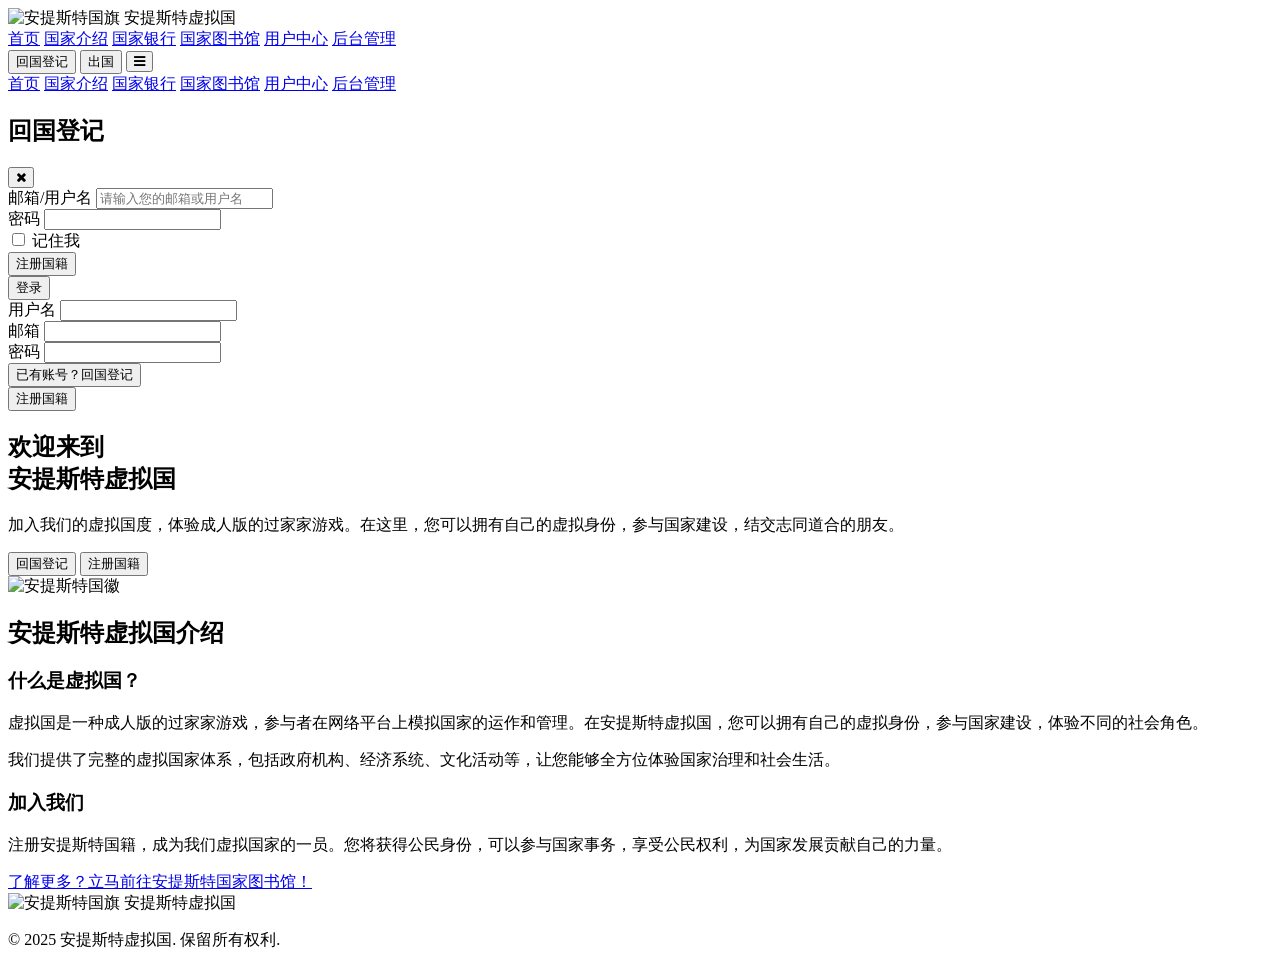
==== commit f03ee80d: "feat:优化首页跳转逻辑" ====
--- a/index.html
+++ b/index.html
@@ -88,6 +88,7 @@
             <a href="bank.html" class="nav-bank hidden hover:text-secondary transition-colors duration-200">国家银行</a>
             <a href="library.html" class="nav-library hidden hover:text-secondary transition-colors duration-200">国家图书馆</a>
             <a href="user-center.html" class="nav-user-center hidden hover:text-secondary transition-colors duration-200">用户中心</a>
+            <a href="admin.html" class="nav-admin hidden hover:text-secondary transition-colors duration-200 font-bold text-accent">后台管理</a>
         </div>
         <div class="flex items-center space-x-4">
             <button id="login-btn" class="bg-secondary text-primary px-4 py-2 rounded-md hover:bg-opacity-90 transition-all duration-200 font-medium">
@@ -108,6 +109,7 @@
             <a href="bank.html" class="nav-bank hidden py-2 hover:text-secondary transition-colors duration-200">国家银行</a>
             <a href="library.html" class="nav-library hidden py-2 hover:text-secondary transition-colors duration-200">国家图书馆</a>
             <a href="user-center.html" class="nav-user-center hidden py-2 hover:text-secondary transition-colors duration-200">用户中心</a>
+            <a href="admin.html" class="nav-admin hidden hover:text-secondary transition-colors duration-200 font-bold text-accent">后台管理</a>
         </div>
     </div>
 </nav>
@@ -259,10 +261,15 @@
             if (user) {
                 document.getElementById('login-btn').classList.add('hidden');
                 document.getElementById('logout-btn').classList.remove('hidden');
-
                 document.querySelectorAll('.nav-bank, .nav-library, .nav-user-center').forEach(el => {
                     el.classList.remove('hidden');
                 });
+
+                if (user.role === 'admin') {
+                    document.querySelectorAll('.nav-admin').forEach(el => {
+                        el.classList.remove('hidden');
+                    });
+                }
 
                 document.getElementById('hero-login-btn').textContent = '进入用户中心';
                 document.getElementById('hero-login-btn').onclick = function() {
@@ -345,7 +352,11 @@
             try {
                 const res = await window.retinbox.login(email, pass);
                 if (res.success) {
-                    window.location.href = 'user-center.html';
+                    if (res.user && res.user.role === 'admin') {
+                        window.location.href = 'admin.html';
+                    } else {
+                        window.location.href = 'user-center.html';
+                    }
                 }
             } catch (err) {
                 alert(err.message || '登录失败');
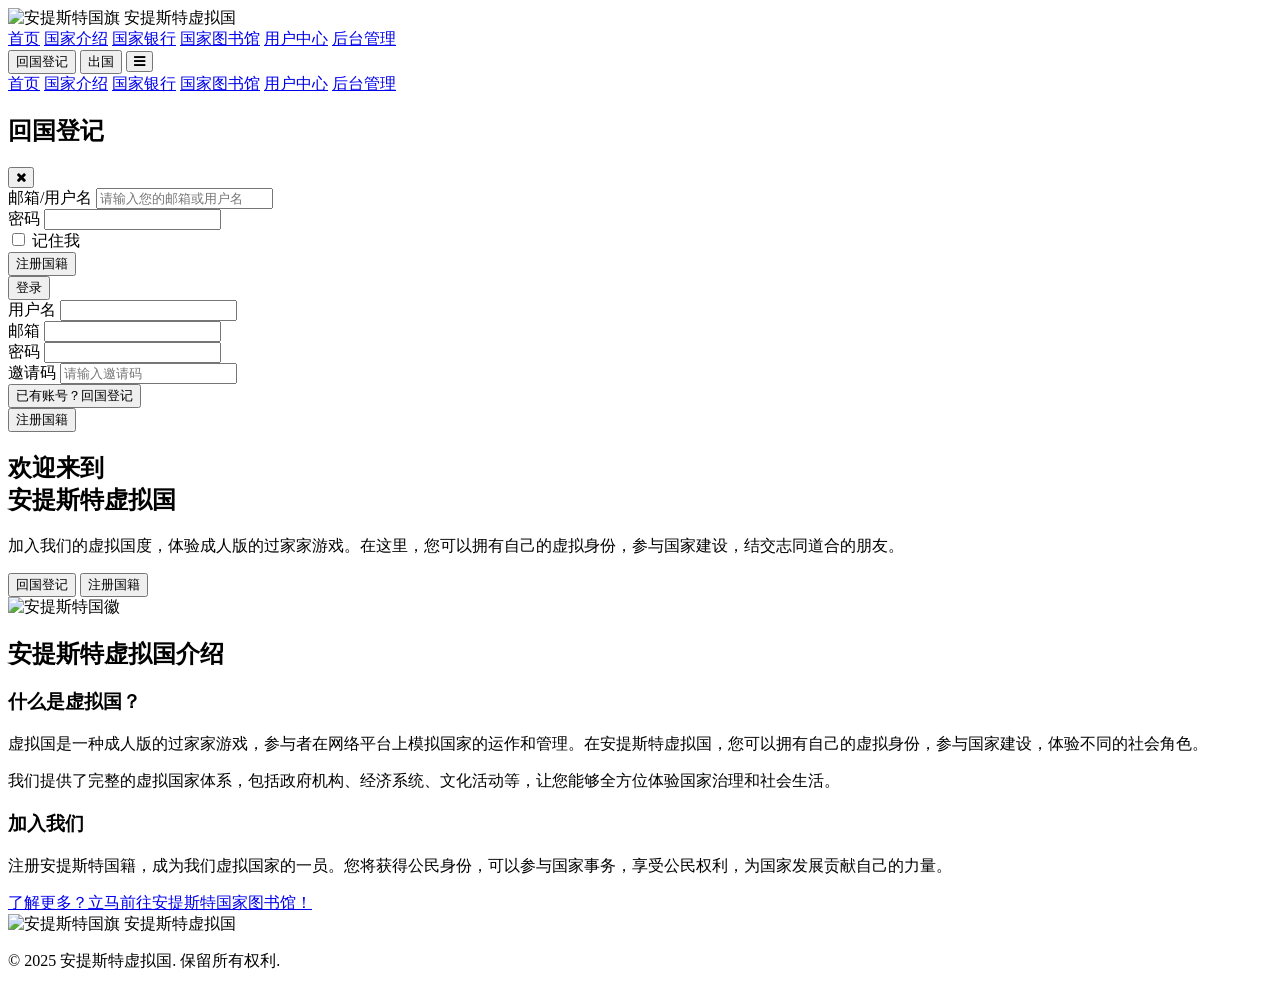
==== commit c8165426: "feat:增加邀请码功能" ====
--- a/index.html
+++ b/index.html
@@ -1,12 +1,13 @@
 <!DOCTYPE html>
 <html lang="zh-CN">
+
 <head>
     <meta charset="UTF-8">
     <meta name="viewport" content="width=device-width, initial-scale=1.0">
     <title>安提斯特虚拟国 - 欢迎来到安提斯特</title>
     <link rel="icon" href="https://cdn.jsdelivr.net/gh/twitter/twemoji@14.0.2/assets/72x72/1f4bb.png">
     <script src="https://cdn.tailwindcss.com"></script>
-    <link href="https://cdn.bootcdn.net/ajax/libs/font-awesome/4.7.0/css/font-awesome.min.css" rel="stylesheet">
+    <link href="fonts/font-awesome.min.css" rel="stylesheet">
     <script src="retinbox-config.js"></script>
     <script src="init-data.js"></script>
     <script>
@@ -75,344 +76,384 @@
         }
     </style>
 </head>
+
 <body class="bg-gray-100 font-sans">
-<nav id="main-nav" class="bg-primary text-light shadow-lg fixed w-full z-50 transition-all duration-300">
-    <div class="container mx-auto px-4 py-3 flex justify-between items-center">
-        <div class="flex items-center space-x-2">
-            <img src="https://p3-flow-imagex-sign.byteimg.com/tos-cn-i-a9rns2rl98/rc/pc/super_tool/d8ddf5e8d8c84316a653dcb93cf61629~tplv-a9rns2rl98-image.image?lk3s=8e244e95&rcl=202601202312037748F98E243C1F231D4E&rrcfp=f06b921b&x-expires=1771513966&x-signature=gxZfK%2BBdsU1IDbMR4LFDmEH2PhA%3D" alt="安提斯特国旗" class="h-10 w-10 rounded-full">
-            <span class="text-xl font-bold">安提斯特虚拟国</span>
+    <nav id="main-nav" class="bg-primary text-light shadow-lg fixed w-full z-50 transition-all duration-300">
+        <div class="container mx-auto px-4 py-3 flex justify-between items-center">
+            <div class="flex items-center space-x-2">
+                <img src="https://p3-flow-imagex-sign.byteimg.com/tos-cn-i-a9rns2rl98/rc/pc/super_tool/d8ddf5e8d8c84316a653dcb93cf61629~tplv-a9rns2rl98-image.image?lk3s=8e244e95&rcl=202601202312037748F98E243C1F231D4E&rrcfp=f06b921b&x-expires=1771513966&x-signature=gxZfK%2BBdsU1IDbMR4LFDmEH2PhA%3D"
+                    alt="安提斯特国旗" class="h-10 w-10 rounded-full">
+                <span class="text-xl font-bold">安提斯特虚拟国</span>
+            </div>
+            <div class="hidden md:flex space-x-6">
+                <a href="#home" class="hover:text-secondary transition-colors duration-200">首页</a>
+                <a href="#about" class="hover:text-secondary transition-colors duration-200">国家介绍</a>
+                <a href="bank.html" class="nav-bank hidden hover:text-secondary transition-colors duration-200">国家银行</a>
+                <a href="library.html"
+                    class="nav-library hidden hover:text-secondary transition-colors duration-200">国家图书馆</a>
+                <a href="user-center.html"
+                    class="nav-user-center hidden hover:text-secondary transition-colors duration-200">用户中心</a>
+                <a href="admin.html"
+                    class="nav-admin hidden hover:text-secondary transition-colors duration-200 font-bold text-accent">后台管理</a>
+            </div>
+            <div class="flex items-center space-x-4">
+                <button id="login-btn"
+                    class="bg-secondary text-primary px-4 py-2 rounded-md hover:bg-opacity-90 transition-all duration-200 font-medium">
+                    回国登记
+                </button>
+                <button id="logout-btn"
+                    class="hidden bg-gray-700 text-light px-4 py-2 rounded-md hover:bg-gray-600 transition-all duration-200 font-medium">
+                    出国
+                </button>
+                <button id="mobile-menu-btn" class="md:hidden text-2xl">
+                    <i class="fa fa-bars"></i>
+                </button>
+            </div>
         </div>
-        <div class="hidden md:flex space-x-6">
-            <a href="#home" class="hover:text-secondary transition-colors duration-200">首页</a>
-            <a href="#about" class="hover:text-secondary transition-colors duration-200">国家介绍</a>
-            <a href="bank.html" class="nav-bank hidden hover:text-secondary transition-colors duration-200">国家银行</a>
-            <a href="library.html" class="nav-library hidden hover:text-secondary transition-colors duration-200">国家图书馆</a>
-            <a href="user-center.html" class="nav-user-center hidden hover:text-secondary transition-colors duration-200">用户中心</a>
-            <a href="admin.html" class="nav-admin hidden hover:text-secondary transition-colors duration-200 font-bold text-accent">后台管理</a>
+        <div id="mobile-menu" class="hidden md:hidden bg-primary border-t border-gray-700 animate-slide-down">
+            <div class="container mx-auto px-4 py-2 flex flex-col space-y-3">
+                <a href="#home" class="py-2 hover:text-secondary transition-colors duration-200">首页</a>
+                <a href="#about" class="py-2 hover:text-secondary transition-colors duration-200">国家介绍</a>
+                <a href="bank.html"
+                    class="nav-bank hidden py-2 hover:text-secondary transition-colors duration-200">国家银行</a>
+                <a href="library.html"
+                    class="nav-library hidden py-2 hover:text-secondary transition-colors duration-200">国家图书馆</a>
+                <a href="user-center.html"
+                    class="nav-user-center hidden py-2 hover:text-secondary transition-colors duration-200">用户中心</a>
+                <a href="admin.html"
+                    class="nav-admin hidden hover:text-secondary transition-colors duration-200 font-bold text-accent">后台管理</a>
+            </div>
         </div>
-        <div class="flex items-center space-x-4">
-            <button id="login-btn" class="bg-secondary text-primary px-4 py-2 rounded-md hover:bg-opacity-90 transition-all duration-200 font-medium">
-                回国登记
-            </button>
-            <button id="logout-btn" class="hidden bg-gray-700 text-light px-4 py-2 rounded-md hover:bg-gray-600 transition-all duration-200 font-medium">
-                出国
-            </button>
-            <button id="mobile-menu-btn" class="md:hidden text-2xl">
-                <i class="fa fa-bars"></i>
-            </button>
+    </nav>
+
+    <div id="auth-modal" class="fixed inset-0 bg-black bg-opacity-50 z-50 flex items-center justify-center hidden">
+        <div
+            class="bg-light rounded-lg shadow-xl w-full max-w-md mx-4 overflow-hidden animate-fade-in max-h-[90vh] overflow-y-auto">
+            <div class="bg-primary text-light p-4 flex justify-between items-center">
+                <h2 id="auth-modal-title" class="text-xl font-bold">回国登记</h2>
+                <button id="close-auth-modal" class="text-2xl hover:text-secondary transition-colors duration-200">
+                    <i class="fa fa-times"></i>
+                </button>
+            </div>
+            <div class="p-6">
+                <form id="login-form" class="space-y-4">
+                    <div>
+                        <label for="login-username" class="block text-gray-700 mb-2">邮箱/用户名</label>
+                        <input type="text" id="login-username"
+                            class="w-full px-4 py-2 border border-gray-300 rounded-md focus:outline-none focus:ring-2 focus:ring-primary"
+                            required placeholder="请输入您的邮箱或用户名">
+                    </div>
+                    <div>
+                        <label for="login-password" class="block text-gray-700 mb-2">密码</label>
+                        <input type="password" id="login-password"
+                            class="w-full px-4 py-2 border border-gray-300 rounded-md focus:outline-none focus:ring-2 focus:ring-primary"
+                            required>
+                    </div>
+                    <div class="flex items-center justify-between">
+                        <div class="flex items-center">
+                            <input type="checkbox" id="remember-me" class="mr-2">
+                            <label for="remember-me" class="text-gray-700">记住我</label>
+                        </div>
+                        <button type="button" id="show-register-form"
+                            class="text-primary hover:text-accent transition-colors duration-200">
+                            注册国籍
+                        </button>
+                    </div>
+                    <button type="submit"
+                        class="w-full bg-primary text-light py-2 rounded-md hover:bg-opacity-90 transition-all duration-200 font-medium">
+                        登录
+                    </button>
+                </form>
+
+                <form id="register-form" class="space-y-4 hidden">
+                    <div>
+                        <label for="register-username" class="block text-gray-700 mb-2">用户名</label>
+                        <input type="text" id="register-username"
+                            class="w-full px-4 py-2 border border-gray-300 rounded-md focus:outline-none focus:ring-2 focus:ring-primary"
+                            required>
+                    </div>
+                    <div>
+                        <label for="register-email" class="block text-gray-700 mb-2">邮箱</label>
+                        <input type="email" id="register-email"
+                            class="w-full px-4 py-2 border border-gray-300 rounded-md focus:outline-none focus:ring-2 focus:ring-primary"
+                            required>
+                    </div>
+                    <div>
+                        <label for="register-password" class="block text-gray-700 mb-2">密码</label>
+                        <input type="password" id="register-password"
+                            class="w-full px-4 py-2 border border-gray-300 rounded-md focus:outline-none focus:ring-2 focus:ring-primary"
+                            required>
+                    </div>
+                    <div>
+                        <label for="register-invite" class="block text-gray-700 mb-2">邀请码</label>
+                        <input type="text" id="register-invite"
+                            class="w-full px-4 py-2 border border-gray-300 rounded-md focus:outline-none focus:ring-2 focus:ring-primary"
+                            required placeholder="请输入邀请码">
+                    </div>
+                    <div class="flex items-center justify-between">
+                        <button type="button" id="show-login-form"
+                            class="text-primary hover:text-accent transition-colors duration-200">
+                            已有账号？回国登记
+                        </button>
+                    </div>
+                    <button type="submit"
+                        class="w-full bg-primary text-light py-2 rounded-md hover:bg-opacity-90 transition-all duration-200 font-medium">
+                        注册国籍
+                    </button>
+                </form>
+            </div>
         </div>
     </div>
-    <div id="mobile-menu" class="hidden md:hidden bg-primary border-t border-gray-700 animate-slide-down">
-        <div class="container mx-auto px-4 py-2 flex flex-col space-y-3">
-            <a href="#home" class="py-2 hover:text-secondary transition-colors duration-200">首页</a>
-            <a href="#about" class="py-2 hover:text-secondary transition-colors duration-200">国家介绍</a>
-            <a href="bank.html" class="nav-bank hidden py-2 hover:text-secondary transition-colors duration-200">国家银行</a>
-            <a href="library.html" class="nav-library hidden py-2 hover:text-secondary transition-colors duration-200">国家图书馆</a>
-            <a href="user-center.html" class="nav-user-center hidden py-2 hover:text-secondary transition-colors duration-200">用户中心</a>
-            <a href="admin.html" class="nav-admin hidden hover:text-secondary transition-colors duration-200 font-bold text-accent">后台管理</a>
-        </div>
-    </div>
-</nav>
-
-<div id="auth-modal" class="fixed inset-0 bg-black bg-opacity-50 z-50 flex items-center justify-center hidden">
-    <div class="bg-light rounded-lg shadow-xl w-full max-w-md mx-4 overflow-hidden animate-fade-in max-h-[90vh] overflow-y-auto">
-        <div class="bg-primary text-light p-4 flex justify-between items-center">
-            <h2 id="auth-modal-title" class="text-xl font-bold">回国登记</h2>
-            <button id="close-auth-modal" class="text-2xl hover:text-secondary transition-colors duration-200">
-                <i class="fa fa-times"></i>
-            </button>
-        </div>
-        <div class="p-6">
-            <form id="login-form" class="space-y-4">
-                <div>
-                    <label for="login-username" class="block text-gray-700 mb-2">邮箱/用户名</label>
-                    <input type="text" id="login-username" class="w-full px-4 py-2 border border-gray-300 rounded-md focus:outline-none focus:ring-2 focus:ring-primary" required placeholder="请输入您的邮箱或用户名">
+
+    <main class="pt-16">
+        <section id="home" class="bg-gradient-primary min-h-screen flex items-center relative overflow-hidden">
+            <div class="absolute inset-0 opacity-10">
+                <div class="absolute top-10 left-10 w-40 h-40 rounded-full bg-secondary"></div>
+                <div class="absolute bottom-10 right-10 w-60 h-60 rounded-full bg-accent"></div>
+                <div class="absolute top-1/2 left-1/3 w-20 h-20 rounded-full bg-secondary"></div>
+            </div>
+            <div class="container mx-auto px-4 py-16 relative z-10">
+                <div class="flex flex-col md:flex-row items-center justify-between">
+                    <div class="md:w-1/2 text-light mb-10 md:mb-0 animate-slide-up">
+                        <h1 class="text-4xl md:text-5xl lg:text-6xl font-bold mb-6 text-shadow">
+                            欢迎来到<br><span class="text-secondary">安提斯特虚拟国</span>
+                        </h1>
+                        <p class="text-xl mb-8 max-w-lg">
+                            加入我们的虚拟国度，体验成人版的过家家游戏。在这里，您可以拥有自己的虚拟身份，参与国家建设，结交志同道合的朋友。
+                        </p>
+                        <div class="flex flex-wrap gap-4">
+                            <button id="hero-login-btn"
+                                class="bg-secondary text-primary px-6 py-3 rounded-md hover:bg-opacity-90 transition-all duration-200 font-medium text-lg">
+                                回国登记
+                            </button>
+                            <button id="hero-register-btn"
+                                class="bg-transparent border-2 border-light text-light px-6 py-3 rounded-md hover:bg-light hover:text-primary transition-all duration-200 font-medium text-lg">
+                                注册国籍
+                            </button>
+                        </div>
+                    </div>
+                    <div class="md:w-1/2 flex justify-center animate-float">
+                        <img src="https://p9-flow-imagex-sign.byteimg.com/tos-cn-i-a9rns2rl98/rc/pc/super_tool/6a9bbecde6c24ec4b9fd8b26c263ab54~tplv-a9rns2rl98-image.image?lk3s=8e244e95&rcl=202601202312037748F98E243C1F231D4E&rrcfp=f06b921b&x-expires=1771513965&x-signature=BR2pSwvk0BUY9Xk2se6VkW25DMQ%3D"
+                            alt="安提斯特国徽"
+                            class="w-64 h-64 md:w-80 md:h-80 lg:w-96 lg:h-96 rounded-full shadow-2xl border-4 border-secondary">
+                    </div>
                 </div>
-                <div>
-                    <label for="login-password" class="block text-gray-700 mb-2">密码</label>
-                    <input type="password" id="login-password" class="w-full px-4 py-2 border border-gray-300 rounded-md focus:outline-none focus:ring-2 focus:ring-primary" required>
+            </div>
+        </section>
+
+        <section id="about" class="py-16 bg-light">
+            <div class="container mx-auto px-4">
+                <div class="text-center mb-12">
+                    <h2 class="text-3xl md:text-4xl font-bold text-primary mb-4">安提斯特虚拟国介绍</h2>
+                    <div class="w-24 h-1 bg-secondary mx-auto"></div>
                 </div>
-                <div class="flex items-center justify-between">
-                    <div class="flex items-center">
-                        <input type="checkbox" id="remember-me" class="mr-2">
-                        <label for="remember-me" class="text-gray-700">记住我</label>
-                    </div>
-                    <button type="button" id="show-register-form" class="text-primary hover:text-accent transition-colors duration-200">
-                        注册国籍
-                    </button>
+                <div class="max-w-4xl mx-auto">
+                    <div class="bg-white rounded-lg shadow-lg p-8 mb-8">
+                        <h3 class="text-2xl font-bold text-primary mb-4">什么是虚拟国？</h3>
+                        <p class="text-gray-700 mb-6">
+                            虚拟国是一种成人版的过家家游戏，参与者在网络平台上模拟国家的运作和管理。在安提斯特虚拟国，您可以拥有自己的虚拟身份，参与国家建设，体验不同的社会角色。
+                        </p>
+                        <p class="text-gray-700 mb-6">
+                            我们提供了完整的虚拟国家体系，包括政府机构、经济系统、文化活动等，让您能够全方位体验国家治理和社会生活。
+                        </p>
+                    </div>
+                    <div class="bg-white rounded-lg shadow-lg p-8">
+                        <h3 class="text-2xl font-bold text-primary mb-4">加入我们</h3>
+                        <p class="text-gray-700 mb-6">
+                            注册安提斯特国籍，成为我们虚拟国家的一员。您将获得公民身份，可以参与国家事务，享受公民权利，为国家发展贡献自己的力量。
+                        </p>
+                        <div class="text-center">
+                            <a href="library.html"
+                                class="inline-block bg-primary text-light px-6 py-3 rounded-md hover:bg-opacity-90 transition-all duration-200 font-medium text-lg">
+                                了解更多？立马前往安提斯特国家图书馆！
+                            </a>
+                        </div>
+                    </div>
                 </div>
-                <button type="submit" class="w-full bg-primary text-light py-2 rounded-md hover:bg-opacity-90 transition-all duration-200 font-medium">
-                    登录
-                </button>
-            </form>
-
-            <form id="register-form" class="space-y-4 hidden">
-                <div>
-                    <label for="register-username" class="block text-gray-700 mb-2">用户名</label>
-                    <input type="text" id="register-username" class="w-full px-4 py-2 border border-gray-300 rounded-md focus:outline-none focus:ring-2 focus:ring-primary" required>
-                </div>
-                <div>
-                    <label for="register-email" class="block text-gray-700 mb-2">邮箱</label>
-                    <input type="email" id="register-email" class="w-full px-4 py-2 border border-gray-300 rounded-md focus:outline-none focus:ring-2 focus:ring-primary" required>
-                </div>
-                <div>
-                    <label for="register-password" class="block text-gray-700 mb-2">密码</label>
-                    <input type="password" id="register-password" class="w-full px-4 py-2 border border-gray-300 rounded-md focus:outline-none focus:ring-2 focus:ring-primary" required>
-                </div>
-                <div class="flex items-center justify-between">
-                    <button type="button" id="show-login-form" class="text-primary hover:text-accent transition-colors duration-200">
-                        已有账号？回国登记
-                    </button>
-                </div>
-                <button type="submit" class="w-full bg-primary text-light py-2 rounded-md hover:bg-opacity-90 transition-all duration-200 font-medium">
-                    注册国籍
-                </button>
-            </form>
-        </div>
-    </div>
-</div>
-
-<main class="pt-16">
-    <section id="home" class="bg-gradient-primary min-h-screen flex items-center relative overflow-hidden">
-        <div class="absolute inset-0 opacity-10">
-            <div class="absolute top-10 left-10 w-40 h-40 rounded-full bg-secondary"></div>
-            <div class="absolute bottom-10 right-10 w-60 h-60 rounded-full bg-accent"></div>
-            <div class="absolute top-1/2 left-1/3 w-20 h-20 rounded-full bg-secondary"></div>
-        </div>
-        <div class="container mx-auto px-4 py-16 relative z-10">
-            <div class="flex flex-col md:flex-row items-center justify-between">
-                <div class="md:w-1/2 text-light mb-10 md:mb-0 animate-slide-up">
-                    <h1 class="text-4xl md:text-5xl lg:text-6xl font-bold mb-6 text-shadow">
-                        欢迎来到<br><span class="text-secondary">安提斯特虚拟国</span>
-                    </h1>
-                    <p class="text-xl mb-8 max-w-lg">
-                        加入我们的虚拟国度，体验成人版的过家家游戏。在这里，您可以拥有自己的虚拟身份，参与国家建设，结交志同道合的朋友。
-                    </p>
-                    <div class="flex flex-wrap gap-4">
-                        <button id="hero-login-btn" class="bg-secondary text-primary px-6 py-3 rounded-md hover:bg-opacity-90 transition-all duration-200 font-medium text-lg">
-                            回国登记
-                        </button>
-                        <button id="hero-register-btn" class="bg-transparent border-2 border-light text-light px-6 py-3 rounded-md hover:bg-light hover:text-primary transition-all duration-200 font-medium text-lg">
-                            注册国籍
-                        </button>
-                    </div>
-                </div>
-                <div class="md:w-1/2 flex justify-center animate-float">
-                    <img src="https://p9-flow-imagex-sign.byteimg.com/tos-cn-i-a9rns2rl98/rc/pc/super_tool/6a9bbecde6c24ec4b9fd8b26c263ab54~tplv-a9rns2rl98-image.image?lk3s=8e244e95&rcl=202601202312037748F98E243C1F231D4E&rrcfp=f06b921b&x-expires=1771513965&x-signature=BR2pSwvk0BUY9Xk2se6VkW25DMQ%3D" alt="安提斯特国徽" class="w-64 h-64 md:w-80 md:h-80 lg:w-96 lg:h-96 rounded-full shadow-2xl border-4 border-secondary">
-                </div>
-            </div>
-        </div>
-    </section>
-
-    <section id="about" class="py-16 bg-light">
+            </div>
+        </section>
+    </main>
+
+    <footer class="bg-primary text-light py-8">
         <div class="container mx-auto px-4">
-            <div class="text-center mb-12">
-                <h2 class="text-3xl md:text-4xl font-bold text-primary mb-4">安提斯特虚拟国介绍</h2>
-                <div class="w-24 h-1 bg-secondary mx-auto"></div>
-            </div>
-            <div class="max-w-4xl mx-auto">
-                <div class="bg-white rounded-lg shadow-lg p-8 mb-8">
-                    <h3 class="text-2xl font-bold text-primary mb-4">什么是虚拟国？</h3>
-                    <p class="text-gray-700 mb-6">
-                        虚拟国是一种成人版的过家家游戏，参与者在网络平台上模拟国家的运作和管理。在安提斯特虚拟国，您可以拥有自己的虚拟身份，参与国家建设，体验不同的社会角色。
-                    </p>
-                    <p class="text-gray-700 mb-6">
-                        我们提供了完整的虚拟国家体系，包括政府机构、经济系统、文化活动等，让您能够全方位体验国家治理和社会生活。
+            <div class="flex flex-col md:flex-row justify-between items-center">
+                <div class="mb-4 md:mb-0">
+                    <div class="flex items-center space-x-2">
+                        <img src="https://p3-flow-imagex-sign.byteimg.com/tos-cn-i-a9rns2rl98/rc/pc/super_tool/d8ddf5e8d8c84316a653dcb93cf61629~tplv-a9rns2rl98-image.image?lk3s=8e244e95&rcl=202601202312037748F98E243C1F231D4E&rrcfp=f06b921b&x-expires=1771513966&x-signature=gxZfK%2BBdsU1IDbMR4LFDmEH2PhA%3D"
+                            alt="安提斯特国旗" class="h-8 w-8 rounded-full">
+                        <span class="text-lg font-bold">安提斯特虚拟国</span>
+                    </div>
+                    <p class="text-sm text-gray-300 mt-2">
+                        © 2025 安提斯特虚拟国. 保留所有权利.
                     </p>
                 </div>
-                <div class="bg-white rounded-lg shadow-lg p-8">
-                    <h3 class="text-2xl font-bold text-primary mb-4">加入我们</h3>
-                    <p class="text-gray-700 mb-6">
-                        注册安提斯特国籍，成为我们虚拟国家的一员。您将获得公民身份，可以参与国家事务，享受公民权利，为国家发展贡献自己的力量。
-                    </p>
-                    <div class="text-center">
-                        <a href="library.html" class="inline-block bg-primary text-light px-6 py-3 rounded-md hover:bg-opacity-90 transition-all duration-200 font-medium text-lg">
-                            了解更多？立马前往安提斯特国家图书馆！
-                        </a>
-                    </div>
-                </div>
             </div>
         </div>
-    </section>
-</main>
-
-<footer class="bg-primary text-light py-8">
-    <div class="container mx-auto px-4">
-        <div class="flex flex-col md:flex-row justify-between items-center">
-            <div class="mb-4 md:mb-0">
-                <div class="flex items-center space-x-2">
-                    <img src="https://p3-flow-imagex-sign.byteimg.com/tos-cn-i-a9rns2rl98/rc/pc/super_tool/d8ddf5e8d8c84316a653dcb93cf61629~tplv-a9rns2rl98-image.image?lk3s=8e244e95&rcl=202601202312037748F98E243C1F231D4E&rrcfp=f06b921b&x-expires=1771513966&x-signature=gxZfK%2BBdsU1IDbMR4LFDmEH2PhA%3D" alt="安提斯特国旗" class="h-8 w-8 rounded-full">
-                    <span class="text-lg font-bold">安提斯特虚拟国</span>
-                </div>
-                <p class="text-sm text-gray-300 mt-2">
-                    © 2025 安提斯特虚拟国. 保留所有权利.
-                </p>
-            </div>
-        </div>
-    </div>
-</footer>
-
-<script>
-    document.addEventListener('DOMContentLoaded', async function() {
-        try {
-            const res = await window.retinbox.request('auth/getCurrentUser');
-            const user = res.user;
-
-            if (user) {
-                document.getElementById('login-btn').classList.add('hidden');
-                document.getElementById('logout-btn').classList.remove('hidden');
-                document.querySelectorAll('.nav-bank, .nav-library, .nav-user-center').forEach(el => {
-                    el.classList.remove('hidden');
-                });
-
-                if (user.role === 'admin') {
-                    document.querySelectorAll('.nav-admin').forEach(el => {
+    </footer>
+
+    <script>
+        document.addEventListener('DOMContentLoaded', async function () {
+            try {
+                const res = await window.retinbox.request('auth/getCurrentUser');
+                const user = res.user;
+
+                if (user) {
+                    document.getElementById('login-btn').classList.add('hidden');
+                    document.getElementById('logout-btn').classList.remove('hidden');
+                    document.querySelectorAll('.nav-bank, .nav-library, .nav-user-center').forEach(el => {
                         el.classList.remove('hidden');
                     });
-                }
-
-                document.getElementById('hero-login-btn').textContent = '进入用户中心';
-                document.getElementById('hero-login-btn').onclick = function() {
-                    window.location.href = 'user-center.html';
-                };
-                document.getElementById('hero-register-btn').classList.add('hidden');
-            }
-        } catch (e) {
-            console.error(e);
-        }
-
-        const mobileMenuBtn = document.getElementById('mobile-menu-btn');
-        const mobileMenu = document.getElementById('mobile-menu');
-
-        mobileMenuBtn.addEventListener('click', function() {
-            mobileMenu.classList.toggle('hidden');
+
+                    if (user.role === 'admin') {
+                        document.querySelectorAll('.nav-admin').forEach(el => {
+                            el.classList.remove('hidden');
+                        });
+                    }
+
+                    document.getElementById('hero-login-btn').textContent = '进入用户中心';
+                    document.getElementById('hero-login-btn').onclick = function () {
+                        window.location.href = 'user-center.html';
+                    };
+                    document.getElementById('hero-register-btn').classList.add('hidden');
+                }
+            } catch (e) {
+                console.error(e);
+            }
+
+            const mobileMenuBtn = document.getElementById('mobile-menu-btn');
+            const mobileMenu = document.getElementById('mobile-menu');
+
+            mobileMenuBtn.addEventListener('click', function () {
+                mobileMenu.classList.toggle('hidden');
+            });
+
+            const authModal = document.getElementById('auth-modal');
+            const closeAuthModal = document.getElementById('close-auth-modal');
+            const loginBtn = document.getElementById('login-btn');
+            const heroLoginBtn = document.getElementById('hero-login-btn');
+            const heroRegisterBtn = document.getElementById('hero-register-btn');
+
+            function openModal(mode = 'login') {
+                authModal.classList.remove('hidden');
+                if (mode === 'login') {
+                    showLoginForm();
+                } else {
+                    showRegisterForm();
+                }
+            }
+
+            function closeModal() {
+                authModal.classList.add('hidden');
+            }
+
+            if (loginBtn) loginBtn.addEventListener('click', () => openModal('login'));
+            if (heroLoginBtn && heroLoginBtn.textContent.trim() !== '进入用户中心') heroLoginBtn.addEventListener('click', () => openModal('login'));
+            if (heroRegisterBtn) heroRegisterBtn.addEventListener('click', () => openModal('register'));
+            closeAuthModal.addEventListener('click', closeModal);
+
+            authModal.addEventListener('click', function (e) {
+                if (e.target === authModal) {
+                    closeModal();
+                }
+            });
+
+            const loginForm = document.getElementById('login-form');
+            const registerForm = document.getElementById('register-form');
+            const showRegisterBtn = document.getElementById('show-register-form');
+            const showLoginBtn = document.getElementById('show-login-form');
+            const modalTitle = document.getElementById('auth-modal-title');
+
+            function showLoginForm() {
+                loginForm.classList.remove('hidden');
+                registerForm.classList.add('hidden');
+                modalTitle.textContent = '回国登记';
+            }
+
+            function showRegisterForm() {
+                loginForm.classList.add('hidden');
+                registerForm.classList.remove('hidden');
+                modalTitle.textContent = '注册国籍';
+            }
+
+            showRegisterBtn.addEventListener('click', showRegisterForm);
+            showLoginBtn.addEventListener('click', showLoginForm);
+
+            loginForm.addEventListener('submit', async function (e) {
+                e.preventDefault();
+                const btn = loginForm.querySelector('button[type="submit"]');
+                const originalText = btn.textContent;
+                btn.textContent = '登录中...';
+                btn.disabled = true;
+
+                const email = document.getElementById('login-username').value;
+                const pass = document.getElementById('login-password').value;
+
+                try {
+                    const res = await window.retinbox.login(email, pass);
+                    if (res.success) {
+                        if (res.user && res.user.role === 'admin') {
+                            window.location.href = 'admin.html';
+                        } else {
+                            window.location.href = 'user-center.html';
+                        }
+                    }
+                } catch (err) {
+                    alert(err.message || '登录失败');
+                } finally {
+                    btn.textContent = originalText;
+                    btn.disabled = false;
+                }
+            });
+
+            registerForm.addEventListener('submit', async function (e) {
+                e.preventDefault();
+                const btn = registerForm.querySelector('button[type="submit"]');
+                const originalText = btn.textContent;
+                btn.textContent = '注册中...';
+                btn.disabled = true;
+
+                const username = document.getElementById('register-username').value;
+                const email = document.getElementById('register-email').value;
+                const pass = document.getElementById('register-password').value;
+                const inviteCode = document.getElementById('register-invite').value;
+
+                try {
+                    const res = await window.retinbox.register(email, pass, username, inviteCode);
+                    if (res.success) {
+                        alert('注册成功，请登录');
+                        showLoginForm();
+                        document.getElementById('login-username').value = email;
+                    }
+                } catch (err) {
+                    alert(err.message || '注册失败');
+                } finally {
+                    btn.textContent = originalText;
+                    btn.disabled = false;
+                }
+            });
+
+            const logoutBtn = document.getElementById('logout-btn');
+            if (logoutBtn) {
+                logoutBtn.addEventListener('click', async function () {
+                    await window.retinbox.logout();
+                    window.location.reload();
+                });
+            }
+
+            window.addEventListener('scroll', function () {
+                const nav = document.getElementById('main-nav');
+                if (window.scrollY > 50) {
+                    nav.classList.add('py-2');
+                    nav.classList.remove('py-3');
+                    nav.classList.add('bg-opacity-95');
+                } else {
+                    nav.classList.add('py-3');
+                    nav.classList.remove('py-2');
+                    nav.classList.remove('bg-opacity-95');
+                }
+            });
         });
-
-        const authModal = document.getElementById('auth-modal');
-        const closeAuthModal = document.getElementById('close-auth-modal');
-        const loginBtn = document.getElementById('login-btn');
-        const heroLoginBtn = document.getElementById('hero-login-btn');
-        const heroRegisterBtn = document.getElementById('hero-register-btn');
-
-        function openModal(mode = 'login') {
-            authModal.classList.remove('hidden');
-            if (mode === 'login') {
-                showLoginForm();
-            } else {
-                showRegisterForm();
-            }
-        }
-
-        function closeModal() {
-            authModal.classList.add('hidden');
-        }
-
-        if (loginBtn) loginBtn.addEventListener('click', () => openModal('login'));
-        if (heroLoginBtn && heroLoginBtn.textContent.trim() !== '进入用户中心') heroLoginBtn.addEventListener('click', () => openModal('login'));
-        if (heroRegisterBtn) heroRegisterBtn.addEventListener('click', () => openModal('register'));
-        closeAuthModal.addEventListener('click', closeModal);
-
-        authModal.addEventListener('click', function(e) {
-            if (e.target === authModal) {
-                closeModal();
-            }
-        });
-
-        const loginForm = document.getElementById('login-form');
-        const registerForm = document.getElementById('register-form');
-        const showRegisterBtn = document.getElementById('show-register-form');
-        const showLoginBtn = document.getElementById('show-login-form');
-        const modalTitle = document.getElementById('auth-modal-title');
-
-        function showLoginForm() {
-            loginForm.classList.remove('hidden');
-            registerForm.classList.add('hidden');
-            modalTitle.textContent = '回国登记';
-        }
-
-        function showRegisterForm() {
-            loginForm.classList.add('hidden');
-            registerForm.classList.remove('hidden');
-            modalTitle.textContent = '注册国籍';
-        }
-
-        showRegisterBtn.addEventListener('click', showRegisterForm);
-        showLoginBtn.addEventListener('click', showLoginForm);
-
-        loginForm.addEventListener('submit', async function(e) {
-            e.preventDefault();
-            const btn = loginForm.querySelector('button[type="submit"]');
-            const originalText = btn.textContent;
-            btn.textContent = '登录中...';
-            btn.disabled = true;
-
-            const email = document.getElementById('login-username').value;
-            const pass = document.getElementById('login-password').value;
-
-            try {
-                const res = await window.retinbox.login(email, pass);
-                if (res.success) {
-                    if (res.user && res.user.role === 'admin') {
-                        window.location.href = 'admin.html';
-                    } else {
-                        window.location.href = 'user-center.html';
-                    }
-                }
-            } catch (err) {
-                alert(err.message || '登录失败');
-            } finally {
-                btn.textContent = originalText;
-                btn.disabled = false;
-            }
-        });
-
-        registerForm.addEventListener('submit', async function(e) {
-            e.preventDefault();
-            const btn = registerForm.querySelector('button[type="submit"]');
-            const originalText = btn.textContent;
-            btn.textContent = '注册中...';
-            btn.disabled = true;
-
-            const username = document.getElementById('register-username').value;
-            const email = document.getElementById('register-email').value;
-            const pass = document.getElementById('register-password').value;
-
-            try {
-                const res = await window.retinbox.register(email, pass, username);
-                if (res.success) {
-                    alert('注册成功，请登录');
-                    showLoginForm();
-                    document.getElementById('login-username').value = email;
-                }
-            } catch (err) {
-                alert(err.message || '注册失败');
-            } finally {
-                btn.textContent = originalText;
-                btn.disabled = false;
-            }
-        });
-
-        const logoutBtn = document.getElementById('logout-btn');
-        if (logoutBtn) {
-            logoutBtn.addEventListener('click', async function() {
-                await window.retinbox.logout();
-                window.location.reload();
-            });
-        }
-
-        window.addEventListener('scroll', function() {
-            const nav = document.getElementById('main-nav');
-            if (window.scrollY > 50) {
-                nav.classList.add('py-2');
-                nav.classList.remove('py-3');
-                nav.classList.add('bg-opacity-95');
-            } else {
-                nav.classList.add('py-3');
-                nav.classList.remove('py-2');
-                nav.classList.remove('bg-opacity-95');
-            }
-        });
-    });
-</script>
+    </script>
 </body>
+
 </html>
